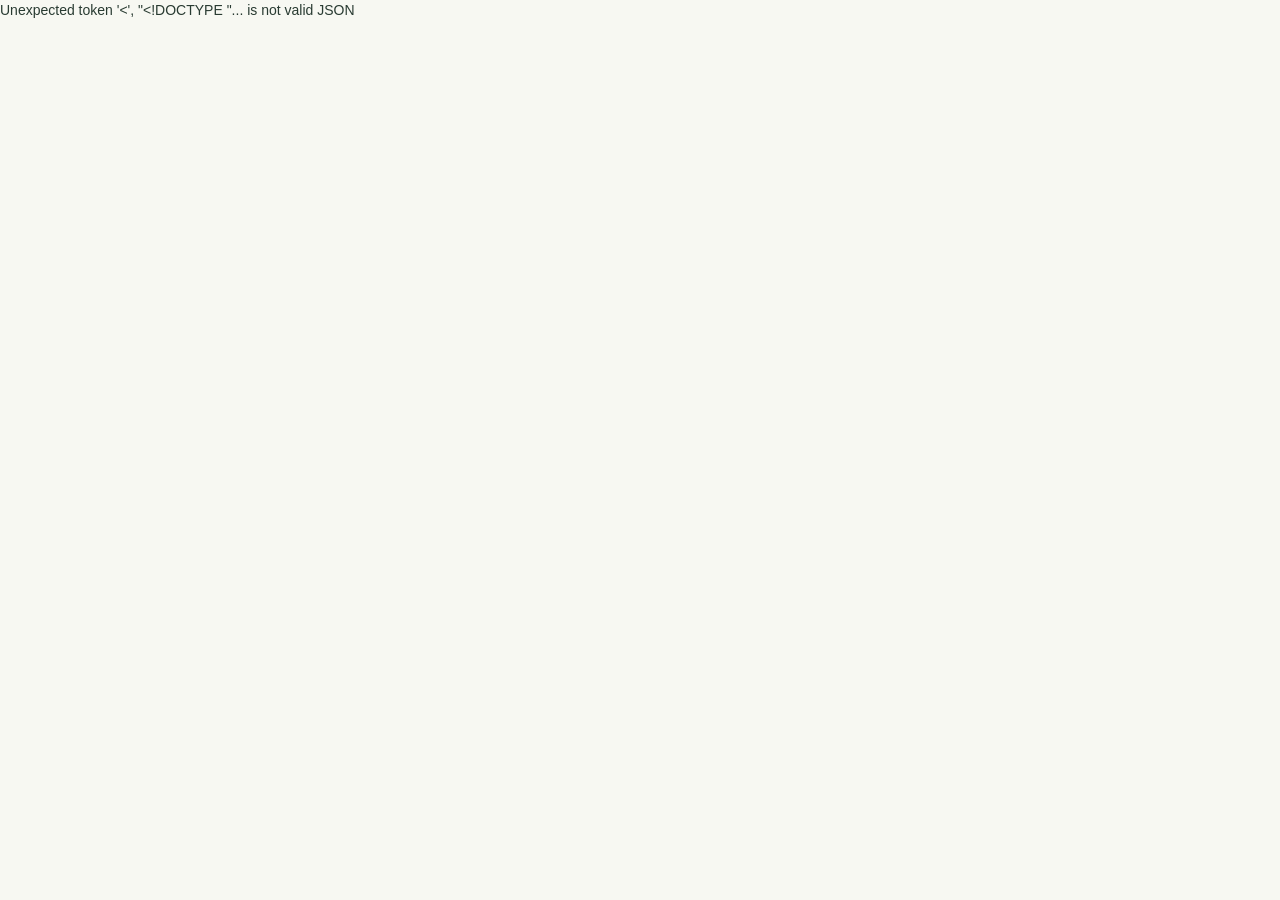
==== static/index.html @ 406df145 "Build Expense Pilot with roles, receipt AI, overnight meals and tested Docker publishing" ====
<!doctype html><html lang="en-AU"><head><meta charset="utf-8"><meta name="viewport" content="width=device-width,initial-scale=1"><meta name="theme-color" content="#303e33"><title>Expense Pilot · Expenses, organised</title><link rel="stylesheet" href="/static/style.css"><script src="/static/app.js" defer></script></head><body><div id="root"></div><dialog id="modal"></dialog><div id="toast" role="status" aria-live="polite"></div></body></html>
---- static/style.css ----
:root{--ink:#293b32;--muted:#758078;--green:#315943;--lime:#d9e8aa;--cream:#f7f8f2;--line:#e3e7df;--white:#fff;--orange:#a8743a}*{box-sizing:border-box}body{margin:0;background:var(--cream);color:var(--ink);font:14px/1.55 -apple-system,BlinkMacSystemFont,"Segoe UI",sans-serif}button,input,select,textarea{font:inherit}button,a,input,select{ -webkit-tap-highlight-color:transparent}button{cursor:pointer;border:0;border-radius:9px;background:var(--green);color:white;padding:11px 17px;font-weight:600}button:hover{filter:brightness(.95)}button:disabled{opacity:.5;cursor:wait}button.secondary{background:white;border:1px solid var(--line);color:var(--ink)}button.ghost{background:transparent;color:var(--muted);padding:7px 10px}button.danger{background:#f9ece7;color:#9c4c38}a{color:var(--green)}h1,h2,h3,p{margin:0}h1{font-size:32px;letter-spacing:-1px;font-weight:650}h2{font-size:19px;letter-spacing:-.4px}h3{font-size:15px}small,.muted{color:var(--muted)}.shell{display:grid;grid-template-columns:235px 1fr;min-height:100vh}.sidebar{background:#fff;border-right:1px solid var(--line);padding:30px 20px;display:flex;flex-direction:column;position:sticky;top:0;height:100vh}.brand{font-weight:750;font-size:20px;letter-spacing:-.8px;display:flex;align-items:center;gap:10px}.brandmark{background:var(--lime);width:34px;height:34px;border-radius:12px;display:grid;place-items:center;font-size:25px;letter-spacing:0;padding-right:0}.brand small{display:block;font-size:10px;letter-spacing:2px;text-transform:uppercase}.workspace{padding:16px 12px;background:var(--cream);border:1px solid var(--line);border-radius:10px;margin:32px 0 24px}.workspace small{display:block;font-size:11px}nav{display:grid;gap:5px}nav button{background:transparent;color:#6b766e;text-align:left;display:flex;gap:13px;align-items:center;font-weight:500;padding:12px}nav button.active{background:#eaf0e2;color:var(--green);font-weight:650}.nav-icon{font-size:18px;width:22px;text-align:center}.sidebar-bottom{margin-top:auto;padding-top:28px}.profile{display:flex;align-items:center;gap:10px;padding-top:18px;border-top:1px solid var(--line)}.avatar{width:34px;height:34px;background:#e5ebe0;border-radius:50%;display:grid;place-items:center;font-weight:600}.profile small{font-size:11px;display:block}.main{padding:30px 46px 48px;min-width:0;max-width:1600px;width:100%;margin:auto}.topline{display:flex;justify-content:space-between;align-items:center;color:var(--muted);font-size:12px;padding-bottom:30px}.pill{border-radius:6px;background:#eef2e8;color:#5d735e;padding:4px 8px;font-size:11px;white-space:nowrap}.pill.work{background:#e8eef9;color:#597099}.pill.business{background:#e6efe5;color:#4d7455}.pill.personal{background:#f0eee9;color:#8c8577}.pill.review{background:#faf0d9;color:#a1803f}.heading{display:flex;justify-content:space-between;align-items:center;gap:18px;margin-bottom:27px}.heading p{color:var(--muted);margin-top:5px}.actions{display:flex;gap:8px;align-items:center}.cards{display:grid;grid-template-columns:repeat(4,1fr);gap:17px;margin:24px 0}.card{background:white;border:1px solid var(--line);border-radius:13px;padding:23px}.card .label{color:#718072;font-size:12px;font-weight:600}.metric{font-size:29px;font-weight:620;letter-spacing:-.8px;margin:13px 0 9px}.card.feature{background:#eaf0db;border-color:#dfe7cc}.card small{font-size:11px}.section-grid{display:grid;grid-template-columns:1.6fr 1fr;gap:20px;margin:24px 0}.section-title{display:flex;align-items:center;justify-content:space-between;gap:12px;margin-bottom:24px}.barrow{display:grid;grid-template-columns:108px 1fr 80px;align-items:center;gap:12px;margin:21px 0;font-size:12px}.track{background:#f2f4ee;height:10px;border-radius:5px;overflow:hidden}.bar{height:10px;border-radius:5px;background:#aac294}.bar.alt{background:#abc0d7}.right{text-align:right}.review-box{background:#f5f6ef;border-radius:9px;padding:17px;margin:15px 0;display:flex;align-items:center;gap:14px}.bubble{background:#e4ebd2;border-radius:10px;width:42px;height:42px;display:grid;place-items:center;font-size:20px}.panel{border:1px solid var(--line);background:white;border-radius:13px;overflow:hidden}.panel-header{padding:21px 23px;display:flex;justify-content:space-between;gap:12px;align-items:center}.toolbar{display:flex;gap:10px;align-items:center;flex-wrap:wrap;margin:20px 0}.toolbar input{flex:1;min-width:200px}.toolbar select{width:auto}.table-wrap{overflow:auto}table{border-collapse:collapse;width:100%;text-align:left;white-space:nowrap}th{font-size:10px;text-transform:uppercase;letter-spacing:.8px;color:#889187;background:#fafbf7;font-weight:600}td,th{padding:15px 20px;border-bottom:1px solid #eff1ea}tr:last-child td{border-bottom:0}td{font-size:12px}td strong{font-size:13px}.merchant{display:flex;align-items:center;gap:11px}.merchant-icon{width:32px;height:32px;background:#f1f3ec;border-radius:9px;display:grid;place-items:center;color:#7b8874;font-size:14px}.empty{padding:48px 25px;text-align:center;color:var(--muted)}.empty h2{color:var(--ink);margin:12px 0 7px}.empty button{margin-top:19px}.footnote{color:#899184;font-size:11px;margin-top:18px}.grid2{display:grid;grid-template-columns:1fr 1fr;gap:16px}.grid3{display:grid;grid-template-columns:repeat(3,1fr);gap:16px}.span2{grid-column:1/-1}.field{display:flex;flex-direction:column;gap:6px;margin-bottom:15px}.field label{font-size:12px;font-weight:600}.field small{font-size:11px}input,select,textarea{width:100%;border:1px solid #dce2d7;background:#fff;color:var(--ink);padding:10px 12px;border-radius:8px;outline:none}input:focus,select:focus,textarea:focus{border-color:#8aa47b;box-shadow:0 0 0 3px #e7eedf}input[type=checkbox]{width:16px;height:16px;accent-color:var(--green)}.check{display:flex;gap:9px;align-items:center;margin:13px 0;font-size:12px}textarea{resize:vertical;min-height:80px}dialog{border:1px solid var(--line);border-radius:16px;padding:28px;width:min(720px,94vw);max-height:90vh;color:var(--ink)}dialog::backdrop{background:#16251b80;backdrop-filter:blur(3px)}.modal-title{display:flex;justify-content:space-between;align-items:center;margin-bottom:22px}.modal-footer{display:flex;justify-content:flex-end;gap:9px;margin-top:23px}.notice{padding:13px 16px;background:#f4f5ed;border:1px solid #e5e8da;border-radius:9px;font-size:12px;color:#68755d;margin-bottom:20px}.error{padding:12px;background:#faede7;border-radius:8px;color:#a0442e;margin:12px 0;font-size:12px}.drop{padding:20px;border:1px dashed #b9c8a9;border-radius:10px;background:#fafbf7;margin-bottom:18px}.drop p{margin:5px 0 12px;color:var(--muted);font-size:12px}.receipt-actions{display:flex;align-items:center;gap:12px;margin-top:12px}.trip{padding:22px}.trip .dates{color:var(--muted);margin:8px 0 15px;font-size:12px}.trip .trip-total{border-top:1px solid var(--line);padding-top:15px;margin-top:16px;display:flex;justify-content:space-between}.login{min-height:100vh;display:grid;grid-template-columns:1fr 1fr}.login-aside{background:#e8efda;padding:10vw 7vw;display:flex;flex-direction:column;justify-content:center}.login-aside h1{font-size:50px;line-height:1.12;margin:55px 0 24px;letter-spacing:-2px}.login-aside p{font-size:16px;max-width:400px;color:#758269}.login-main{display:flex;align-items:center;justify-content:center;padding:35px}.login-form{width:min(370px,100%)}.login-form h2{font-size:26px;margin-bottom:8px}.login-form>p{color:var(--muted);margin-bottom:28px}.login-form button{width:100%}.login-tag{margin-top:30px;font-size:11px;color:#99a18c}.bank-badge{width:40px;height:40px;background:#eef2e8;border-radius:9px;display:grid;place-items:center;font-weight:700;margin-bottom:18px}.bank-badge.CommBank{background:#fff0af}.bank-badge.Macquarie{background:#ede9e4}.bank-badge.American{background:#deedf7}#toast{position:fixed;bottom:25px;left:50%;transform:translateX(-50%);background:var(--ink);color:white;padding:12px 22px;border-radius:10px;box-shadow:0 8px 30px #17291f22;display:none;z-index:999;max-width:90vw}.hidden{display:none!important}.badge-dot{width:6px;height:6px;background:#7f9f61;display:inline-block;border-radius:50%;margin-right:6px}.wide{width:100%}.subtle-line{border:0;border-top:1px solid var(--line);margin:22px 0}.report-preview{max-width:700px}.amount-negative{color:#a66f4d}.status-line{padding:12px 0;color:var(--muted);font-size:12px}@media(max-width:1150px){.main{padding:28px}.shell{grid-template-columns:200px 1fr}.cards{grid-template-columns:1fr 1fr}.grid3{grid-template-columns:1fr 1fr}}@media(max-width:760px){.shell{display:block}.sidebar{height:auto;position:static;padding:17px}.workspace,.sidebar-bottom,.brand small{display:none}.sidebar nav{display:flex;overflow:auto;margin-top:15px;gap:4px}.sidebar nav button{white-space:nowrap;padding:9px;font-size:12px}.nav-icon{display:none}.main{padding:22px 17px}.topline{padding-bottom:20px}.heading{align-items:flex-start;flex-direction:column}.heading h1{font-size:28px}.cards{gap:10px}.card{padding:18px}.metric{font-size:26px}.section-grid,.grid2,.grid3{grid-template-columns:1fr}.login{display:block}.login-aside{padding:25px}.login-aside h1,.login-aside p,.login-tag{display:none}.login-main{padding-top:50px}.span2{grid-column:auto}.barrow{grid-template-columns:90px 1fr 72px}dialog{padding:20px}}
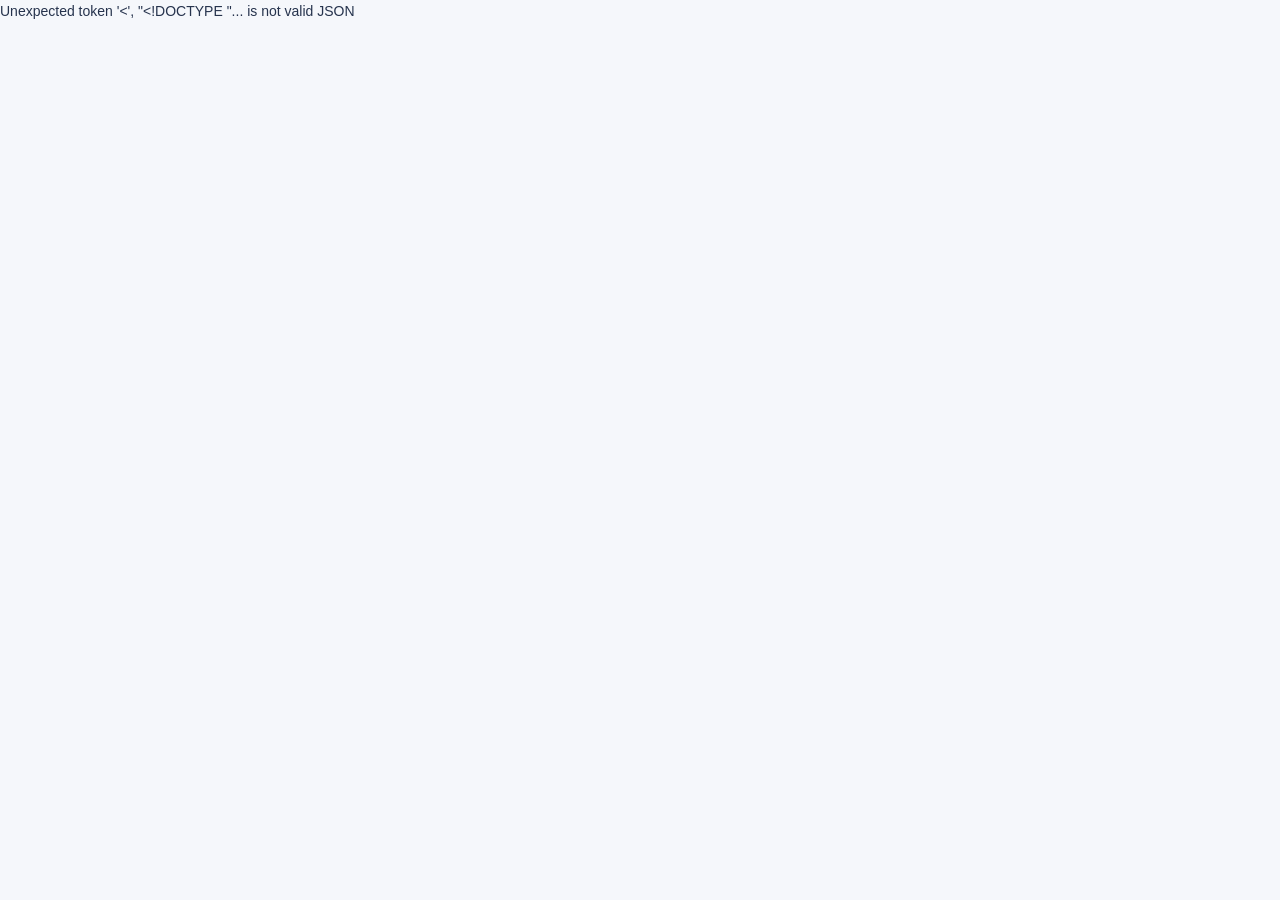
==== commit df6a2d51: "Add receipt inbox, AI review workflow, app branding and clean invoice PDFs (v0.3.0)" ====
--- a/static/index.html
+++ b/static/index.html
@@ -1 +1 @@
-<!doctype html><html lang="en-AU"><head><meta charset="utf-8"><meta name="viewport" content="width=device-width,initial-scale=1"><meta name="theme-color" content="#303e33"><title>Expense Pilot · Expenses, organised</title><link rel="stylesheet" href="/static/style.css"><script src="/static/app.js" defer></script></head><body><div id="root"></div><dialog id="modal"></dialog><div id="toast" role="status" aria-live="polite"></div></body></html>
+<!doctype html><html lang="en-AU"><head><meta charset="utf-8"><meta name="viewport" content="width=device-width,initial-scale=1"><meta name="theme-color" content="#2563eb"><title>Expense Pilot · Expenses, organised</title><link rel="icon" type="image/png" href="/static/expense-pilot-logo.png"><link rel="apple-touch-icon" href="/static/expense-pilot-logo.png"><link rel="stylesheet" href="/static/style.css"><script src="/static/app.js" defer></script><script src="/static/billing.js" defer></script><script src="/static/receipts.js" defer></script></head><body><div id="root"></div><dialog id="modal"></dialog><div id="toast" role="status" aria-live="polite"></div></body></html>
--- a/static/style.css
+++ b/static/style.css
@@ -1 +1,12 @@
 :root{--ink:#293b32;--muted:#758078;--green:#315943;--lime:#d9e8aa;--cream:#f7f8f2;--line:#e3e7df;--white:#fff;--orange:#a8743a}*{box-sizing:border-box}body{margin:0;background:var(--cream);color:var(--ink);font:14px/1.55 -apple-system,BlinkMacSystemFont,"Segoe UI",sans-serif}button,input,select,textarea{font:inherit}button,a,input,select{ -webkit-tap-highlight-color:transparent}button{cursor:pointer;border:0;border-radius:9px;background:var(--green);color:white;padding:11px 17px;font-weight:600}button:hover{filter:brightness(.95)}button:disabled{opacity:.5;cursor:wait}button.secondary{background:white;border:1px solid var(--line);color:var(--ink)}button.ghost{background:transparent;color:var(--muted);padding:7px 10px}button.danger{background:#f9ece7;color:#9c4c38}a{color:var(--green)}h1,h2,h3,p{margin:0}h1{font-size:32px;letter-spacing:-1px;font-weight:650}h2{font-size:19px;letter-spacing:-.4px}h3{font-size:15px}small,.muted{color:var(--muted)}.shell{display:grid;grid-template-columns:235px 1fr;min-height:100vh}.sidebar{background:#fff;border-right:1px solid var(--line);padding:30px 20px;display:flex;flex-direction:column;position:sticky;top:0;height:100vh}.brand{font-weight:750;font-size:20px;letter-spacing:-.8px;display:flex;align-items:center;gap:10px}.brandmark{background:var(--lime);width:34px;height:34px;border-radius:12px;display:grid;place-items:center;font-size:25px;letter-spacing:0;padding-right:0}.brand small{display:block;font-size:10px;letter-spacing:2px;text-transform:uppercase}.workspace{padding:16px 12px;background:var(--cream);border:1px solid var(--line);border-radius:10px;margin:32px 0 24px}.workspace small{display:block;font-size:11px}nav{display:grid;gap:5px}nav button{background:transparent;color:#6b766e;text-align:left;display:flex;gap:13px;align-items:center;font-weight:500;padding:12px}nav button.active{background:#eaf0e2;color:var(--green);font-weight:650}.nav-icon{font-size:18px;width:22px;text-align:center}.sidebar-bottom{margin-top:auto;padding-top:28px}.profile{display:flex;align-items:center;gap:10px;padding-top:18px;border-top:1px solid var(--line)}.avatar{width:34px;height:34px;background:#e5ebe0;border-radius:50%;display:grid;place-items:center;font-weight:600}.profile small{font-size:11px;display:block}.main{padding:30px 46px 48px;min-width:0;max-width:1600px;width:100%;margin:auto}.topline{display:flex;justify-content:space-between;align-items:center;color:var(--muted);font-size:12px;padding-bottom:30px}.pill{border-radius:6px;background:#eef2e8;color:#5d735e;padding:4px 8px;font-size:11px;white-space:nowrap}.pill.work{background:#e8eef9;color:#597099}.pill.business{background:#e6efe5;color:#4d7455}.pill.personal{background:#f0eee9;color:#8c8577}.pill.review{background:#faf0d9;color:#a1803f}.heading{display:flex;justify-content:space-between;align-items:center;gap:18px;margin-bottom:27px}.heading p{color:var(--muted);margin-top:5px}.actions{display:flex;gap:8px;align-items:center}.cards{display:grid;grid-template-columns:repeat(4,1fr);gap:17px;margin:24px 0}.card{background:white;border:1px solid var(--line);border-radius:13px;padding:23px}.card .label{color:#718072;font-size:12px;font-weight:600}.metric{font-size:29px;font-weight:620;letter-spacing:-.8px;margin:13px 0 9px}.card.feature{background:#eaf0db;border-color:#dfe7cc}.card small{font-size:11px}.section-grid{display:grid;grid-template-columns:1.6fr 1fr;gap:20px;margin:24px 0}.section-title{display:flex;align-items:center;justify-content:space-between;gap:12px;margin-bottom:24px}.barrow{display:grid;grid-template-columns:108px 1fr 80px;align-items:center;gap:12px;margin:21px 0;font-size:12px}.track{background:#f2f4ee;height:10px;border-radius:5px;overflow:hidden}.bar{height:10px;border-radius:5px;background:#aac294}.bar.alt{background:#abc0d7}.right{text-align:right}.review-box{background:#f5f6ef;border-radius:9px;padding:17px;margin:15px 0;display:flex;align-items:center;gap:14px}.bubble{background:#e4ebd2;border-radius:10px;width:42px;height:42px;display:grid;place-items:center;font-size:20px}.panel{border:1px solid var(--line);background:white;border-radius:13px;overflow:hidden}.panel-header{padding:21px 23px;display:flex;justify-content:space-between;gap:12px;align-items:center}.toolbar{display:flex;gap:10px;align-items:center;flex-wrap:wrap;margin:20px 0}.toolbar input{flex:1;min-width:200px}.toolbar select{width:auto}.table-wrap{overflow:auto}table{border-collapse:collapse;width:100%;text-align:left;white-space:nowrap}th{font-size:10px;text-transform:uppercase;letter-spacing:.8px;color:#889187;background:#fafbf7;font-weight:600}td,th{padding:15px 20px;border-bottom:1px solid #eff1ea}tr:last-child td{border-bottom:0}td{font-size:12px}td strong{font-size:13px}.merchant{display:flex;align-items:center;gap:11px}.merchant-icon{width:32px;height:32px;background:#f1f3ec;border-radius:9px;display:grid;place-items:center;color:#7b8874;font-size:14px}.empty{padding:48px 25px;text-align:center;color:var(--muted)}.empty h2{color:var(--ink);margin:12px 0 7px}.empty button{margin-top:19px}.footnote{color:#899184;font-size:11px;margin-top:18px}.grid2{display:grid;grid-template-columns:1fr 1fr;gap:16px}.grid3{display:grid;grid-template-columns:repeat(3,1fr);gap:16px}.span2{grid-column:1/-1}.field{display:flex;flex-direction:column;gap:6px;margin-bottom:15px}.field label{font-size:12px;font-weight:600}.field small{font-size:11px}input,select,textarea{width:100%;border:1px solid #dce2d7;background:#fff;color:var(--ink);padding:10px 12px;border-radius:8px;outline:none}input:focus,select:focus,textarea:focus{border-color:#8aa47b;box-shadow:0 0 0 3px #e7eedf}input[type=checkbox]{width:16px;height:16px;accent-color:var(--green)}.check{display:flex;gap:9px;align-items:center;margin:13px 0;font-size:12px}textarea{resize:vertical;min-height:80px}dialog{border:1px solid var(--line);border-radius:16px;padding:28px;width:min(720px,94vw);max-height:90vh;color:var(--ink)}dialog::backdrop{background:#16251b80;backdrop-filter:blur(3px)}.modal-title{display:flex;justify-content:space-between;align-items:center;margin-bottom:22px}.modal-footer{display:flex;justify-content:flex-end;gap:9px;margin-top:23px}.notice{padding:13px 16px;background:#f4f5ed;border:1px solid #e5e8da;border-radius:9px;font-size:12px;color:#68755d;margin-bottom:20px}.error{padding:12px;background:#faede7;border-radius:8px;color:#a0442e;margin:12px 0;font-size:12px}.drop{padding:20px;border:1px dashed #b9c8a9;border-radius:10px;background:#fafbf7;margin-bottom:18px}.drop p{margin:5px 0 12px;color:var(--muted);font-size:12px}.receipt-actions{display:flex;align-items:center;gap:12px;margin-top:12px}.trip{padding:22px}.trip .dates{color:var(--muted);margin:8px 0 15px;font-size:12px}.trip .trip-total{border-top:1px solid var(--line);padding-top:15px;margin-top:16px;display:flex;justify-content:space-between}.login{min-height:100vh;display:grid;grid-template-columns:1fr 1fr}.login-aside{background:#e8efda;padding:10vw 7vw;display:flex;flex-direction:column;justify-content:center}.login-aside h1{font-size:50px;line-height:1.12;margin:55px 0 24px;letter-spacing:-2px}.login-aside p{font-size:16px;max-width:400px;color:#758269}.login-main{display:flex;align-items:center;justify-content:center;padding:35px}.login-form{width:min(370px,100%)}.login-form h2{font-size:26px;margin-bottom:8px}.login-form>p{color:var(--muted);margin-bottom:28px}.login-form button{width:100%}.login-tag{margin-top:30px;font-size:11px;color:#99a18c}.bank-badge{width:40px;height:40px;background:#eef2e8;border-radius:9px;display:grid;place-items:center;font-weight:700;margin-bottom:18px}.bank-badge.CommBank{background:#fff0af}.bank-badge.Macquarie{background:#ede9e4}.bank-badge.American{background:#deedf7}#toast{position:fixed;bottom:25px;left:50%;transform:translateX(-50%);background:var(--ink);color:white;padding:12px 22px;border-radius:10px;box-shadow:0 8px 30px #17291f22;display:none;z-index:999;max-width:90vw}.hidden{display:none!important}.badge-dot{width:6px;height:6px;background:#7f9f61;display:inline-block;border-radius:50%;margin-right:6px}.wide{width:100%}.subtle-line{border:0;border-top:1px solid var(--line);margin:22px 0}.report-preview{max-width:700px}.amount-negative{color:#a66f4d}.status-line{padding:12px 0;color:var(--muted);font-size:12px}@media(max-width:1150px){.main{padding:28px}.shell{grid-template-columns:200px 1fr}.cards{grid-template-columns:1fr 1fr}.grid3{grid-template-columns:1fr 1fr}}@media(max-width:760px){.shell{display:block}.sidebar{height:auto;position:static;padding:17px}.workspace,.sidebar-bottom,.brand small{display:none}.sidebar nav{display:flex;overflow:auto;margin-top:15px;gap:4px}.sidebar nav button{white-space:nowrap;padding:9px;font-size:12px}.nav-icon{display:none}.main{padding:22px 17px}.topline{padding-bottom:20px}.heading{align-items:flex-start;flex-direction:column}.heading h1{font-size:28px}.cards{gap:10px}.card{padding:18px}.metric{font-size:26px}.section-grid,.grid2,.grid3{grid-template-columns:1fr}.login{display:block}.login-aside{padding:25px}.login-aside h1,.login-aside p,.login-tag{display:none}.login-main{padding-top:50px}.span2{grid-column:auto}.barrow{grid-template-columns:90px 1fr 72px}dialog{padding:20px}}
+/* Billing workspace */
+.sidebar{overflow-y:auto}.sidebar nav{flex:1}.sidebar-bottom{margin-top:20px}.sidebar nav button{padding:10px 14px}.button-link{display:inline-flex;align-items:center;justify-content:center;border-radius:9px;padding:11px 16px;text-decoration:none;font-weight:650;font-size:14px;border:1px solid #d9e1d3}.billing-dialog{max-width:1000px;width:calc(100vw - 40px)}.document-heading{display:flex;justify-content:space-between;gap:24px;align-items:flex-start}.document-heading h2{margin:16px 0 5px}.document-actions{flex-wrap:wrap;margin:22px 0;gap:10px}.document-meta{background:#f5f7f1;padding:10px 18px;border-radius:12px;margin-bottom:20px}.preserve-lines{white-space:pre-wrap;overflow-wrap:anywhere}.invoice-line{display:grid;grid-template-columns:minmax(190px,3fr) minmax(65px,.8fr) minmax(80px,1fr) minmax(65px,.8fr) minmax(90px,1fr) 34px;gap:10px;padding:14px 0;border-bottom:1px solid #e4e8df;align-items:start}.invoice-line textarea{min-height:76px}.invoice-line .field{margin-bottom:0}.invoice-line label{font-size:12px}.invoice-line .remove-line{margin-top:23px;padding:8px}.line-heading{display:flex;justify-content:space-between;gap:20px;align-items:center;margin-top:15px}.line-heading .field{min-width:200px}.line-summary{text-align:right;background:#eef4e4;padding:14px;border-radius:8px;font-weight:650}.billing-settings{margin-bottom:24px}.settings-options{display:flex;flex-wrap:wrap;gap:12px}.business-logo{display:block;max-width:200px;max-height:90px;margin:10px 0 20px}.sharing-control{border-top:1px solid #e4e8df;border-bottom:1px solid #e4e8df;padding:18px 0;margin:24px 0}.email-history{padding:13px 0;border-bottom:1px solid #e4e8df;overflow-wrap:anywhere}.email-history p{font-size:13px}.billing-draft{background:#edf0e9;color:#536452}.billing-paid,.billing-accepted{background:#dceccf;color:#325031}.billing-overdue,.billing-declined{background:#ffe3d8;color:#8c442e}.billing-unpaid,.billing-issued,.billing-part_paid{background:#f9edc7;color:#705a18}.billing-void{background:#e9e9e9;color:#666}.income-metrics{margin:24px 0}.document-heading .metric{font-size:32px}.invoice-line input,.invoice-line select{min-width:0;width:100%}.billing-dialog p,.billing-dialog td{overflow-wrap:anywhere}
+@media(max-width:760px){.invoice-line{grid-template-columns:repeat(2,minmax(0,1fr));gap:10px;background:#f7f9f4;padding:15px;border-radius:10px;margin-bottom:14px}.invoice-line .line-description{grid-column:1/-1}.invoice-line .remove-line{margin-top:0;justify-self:end}.document-heading{flex-direction:column}.document-heading .right{text-align:left}.line-heading{display:block}.document-actions>*{flex-grow:1}.billing-dialog{width:calc(100vw - 20px);padding:18px}.settings-options{flex-direction:column}.sidebar nav{display:flex;flex-wrap:wrap}.sidebar nav button{padding:9px 11px}}
+/* Expense Pilot 0.3 — a lighter blue accounting workspace. */
+:root{--ink:#26334d;--muted:#748097;--green:#2563eb;--lime:#e7f0ff;--cream:#f5f7fb;--line:#e5eaf2;--orange:#b97435}
+body{font-family:Inter,-apple-system,BlinkMacSystemFont,"Segoe UI",sans-serif;font-size:14px;line-height:1.6}
+h1{font-size:30px;font-weight:650;letter-spacing:-.9px}h2{font-size:18px;font-weight:650}h3{font-weight:650}button{border-radius:7px;padding:10px 16px;transition:background .15s,box-shadow .15s}button:not(.ghost):focus-visible,a:focus-visible{outline:3px solid #99c1ff;outline-offset:3px}button.secondary{color:#42516b;border-color:#dce3ef}button:hover{filter:none;background:#1b51c7}button.secondary:hover,button.ghost:hover{background:#edf3ff;color:#2563eb}button.danger:hover{background:#f7ddd7}.shell{grid-template-columns:232px minmax(0,1fr)}.sidebar{padding:25px 16px;background:#fff;border-right:1px solid #e5eaf2}.brand{font-size:20px;letter-spacing:-.8px;color:#26334d;gap:9px;white-space:nowrap}.brandmark{width:39px;height:39px;object-fit:contain;background:transparent;border-radius:0;padding:0;flex-shrink:0}.brand small{font-size:8px;letter-spacing:1.6px;font-weight:500;color:#8995a9;margin-top:2px}.workspace{background:#f6f8fc;border:0;border-radius:8px;margin:26px 0 22px;padding:13px 12px;font-size:12px}.workspace small{margin-top:3px;color:#8b95a7}.sidebar nav{gap:4px}.sidebar nav button{color:#738098;padding:10px 12px;font-size:13px;font-weight:500;border-radius:7px}.sidebar nav button:hover{background:#f3f7ff;color:#2563eb}.sidebar nav button.active{color:#2563eb;background:#edf3ff;font-weight:650}.nav-icon{font-size:18px;font-weight:400;color:inherit}.sidebar-bottom .notice{background:#f6f9ff;color:#667994;border:0;font-size:11px}.profile{font-size:12px}.avatar{background:#e9f0ff;color:#2860c6}.main{padding:29px 38px 44px;margin:0 auto}.topline{padding-bottom:32px;color:#9aa3b4}.heading{margin-bottom:28px}.heading p{font-size:13px;margin-top:7px}.cards{gap:18px;margin:26px 0}.card,.panel{border:1px solid #e8ecf3;border-radius:10px;box-shadow:0 3px 12px #28457603}.card{padding:24px}.card.feature{background:#fff;border-color:#e8ecf3;position:relative;overflow:hidden}.card.feature:before{content:'';height:3px;background:#3f79f2;position:absolute;top:0;left:0;right:0}.card .label{color:#7f899c;font-weight:500;font-size:12px}.metric{font-size:30px;color:#2b3b59;font-weight:600;margin:15px 0 9px}.card.feature .metric{color:#2766dc}.card small{color:#8c96a8}.panel-header{padding:22px 24px;border-bottom:1px solid #edf0f6}.section-title{margin-bottom:18px}.section-grid{gap:20px}.track{background:#f0f4fb;height:9px}.bar{background:#5a91f6;height:9px}.bar.alt{background:#55c2b2}.review-box{background:#f6f9fe;border-radius:8px}.bubble{background:#eaf2ff;color:#5181d9}.pill{border-radius:5px;background:#edf2fa;color:#6c7b94}.pill.work{color:#446ec0;background:#eaf1fe}.pill.business{color:#258d7a;background:#e8f7f1}.pill.review{color:#b17a29;background:#fff4df}.badge-dot{background:#43b597}.notice{background:#f3f7fe;border-color:#e5edfc;color:#627393}.merchant-icon{background:#f0f4fb;color:#7291bc}.merchant strong{font-weight:600}td,th{padding:17px 22px;border-color:#eef1f6}th{background:#fafbfd;color:#909bb0;font-size:10px;font-weight:600}td{font-size:12px}tr:hover td{background:#fbfcff}.footnote{color:#8c96a8}input,select,textarea{border-color:#dfe5ee;border-radius:6px}input:focus,select:focus,textarea:focus{border-color:#85aef9;box-shadow:0 0 0 3px #edf3ff}dialog{border-color:#e6ebf3;border-radius:12px;padding:28px;box-shadow:0 22px 90px #102e512e}dialog::backdrop{background:#192b4b70;backdrop-filter:blur(2px)}.drop{background:#f8faff;border:1px dashed #b2c8ed}.login-aside{background:#edf3ff}.login-aside h1{color:#253f70}.login-aside p{color:#7487a9}.login-tag{color:#8a9dbb}.document-meta{background:#f6f8fc}.line-summary{background:#edf4ff;color:#285ab0}.invoice-line{border-color:#e5eaf2}.button-link{border-color:#dfe7f4}.billing-paid,.billing-accepted{background:#e5f5ee;color:#267e65}.billing-overdue{background:#fff0eb;color:#bd6550}.billing-unpaid,.billing-issued,.billing-part_paid{background:#fff5dd;color:#a18135}
+.capture-banner{display:flex;align-items:center;gap:22px;background:#edf4ff;border:1px solid #e0ebfc;border-radius:10px;padding:25px 28px;margin-bottom:28px}.capture-banner p{font-size:13px;color:#7a8da9;max-width:600px;margin-top:5px}.capture-banner button{margin-left:auto;white-space:nowrap}.capture-symbol{display:inline-grid;place-items:center;width:58px;height:58px;border-radius:16px;color:#3e79e9;background:white;font-size:30px;flex-shrink:0}.inbox-tabs{display:flex;gap:25px;border-bottom:1px solid #dee5f0;margin-bottom:22px}.inbox-tabs button{color:#7e8ba2;background:none;border-radius:0;padding:12px 2px;border-bottom:2px solid transparent}.inbox-tabs button.selected{color:#2866db;border-bottom-color:#2866db}.inbox-tabs span{font-size:11px;padding:3px 7px;border-radius:5px;background:#eaf0fa;margin-left:7px}.receipt-grid{display:grid;grid-template-columns:repeat(3,minmax(0,1fr));gap:20px;padding:24px}.receipt-grid:empty{display:none}.receipt-card{border:1px solid #e4eaf4;border-radius:9px;overflow:hidden;background:#fff}.receipt-paper{background:#f3f6fb;height:145px;display:flex;align-items:center;justify-content:center;padding:12px;color:#b2c1d9;font-size:32px;letter-spacing:2px}.receipt-paper img{max-height:100%;max-width:100%;object-fit:contain;box-shadow:0 3px 10px #1e345317}.receipt-card-body{padding:19px}.receipt-card h3{margin:12px 0 5px;overflow-wrap:anywhere}.receipt-card p{font-size:12px;color:#7b879c}.receipt-card small{font-size:10px;display:block;margin:6px 0 18px;overflow-wrap:anywhere}.receipt-card button{font-size:12px}.empty-receipt{font-size:44px;color:#8fabda;margin-bottom:16px}.capture-drop{border:1px dashed #a9c1eb;border-radius:10px;background:#f8faff;padding:28px 20px;text-align:center}.capture-drop h2{margin:15px 0 5px}.capture-drop p{font-size:12px;color:#8a98b0;margin-bottom:22px}.upload-label{display:inline-block;background:#2563eb;color:#fff;border-radius:6px;padding:10px 16px;cursor:pointer;font-weight:600;font-size:12px;margin:4px}.upload-label.secondary{background:white;color:#49678d;border:1px solid #dce5f3}.upload-progress{font-size:12px;padding:10px 0;border-bottom:1px solid #edf0f6;overflow-wrap:anywhere}.receipt-review-layout{display:grid;grid-template-columns:200px 1fr;gap:24px}.receipt-preview img{width:100%;max-height:380px;object-fit:contain;background:#f4f6fa;border-radius:6px;margin-bottom:12px}.receipt-preview .button-link{font-size:12px;width:100%}.receipt-preview .footnote{margin:10px 0 18px;overflow-wrap:anywhere}.pdf-placeholder{padding:55px 20px;text-align:center;background:#f2f5fb;color:#8d9fba;font-size:26px;margin-bottom:12px}.match-box{padding:15px;background:#f1f7ff;border-radius:7px;margin-bottom:17px}.match-box p{font-size:12px;color:#7d8da6;margin:5px 0 10px}.match-box button{display:block;font-size:11px;margin:5px 0}.monthly-chart{height:155px;display:flex;gap:18px;align-items:flex-end;padding:8px 0 0}.month-col{flex:1;text-align:center;min-width:0}.month-col .chart-bar{background:#6495f0;border-radius:5px 5px 0 0;min-height:2px;max-width:40px;margin:auto}.month-col small{display:block;margin-top:9px;font-size:10px}.month-col .month-amount{font-size:9px;color:#8392ab;white-space:nowrap;margin-bottom:4px}.chart-caption{display:flex;align-items:center;gap:8px;color:#8995aa;font-size:11px;margin-top:25px}.chart-caption i{width:8px;height:8px;border-radius:50%;background:#6495f0}
+@media(min-width:1100px){dialog:has(.receipt-review-layout){width:900px}}
+@media(max-width:1150px){.main{padding:26px}.receipt-grid{grid-template-columns:repeat(2,minmax(0,1fr))}.capture-banner{flex-wrap:wrap}.capture-banner button{margin-left:80px}}
+@media(max-width:760px){.shell{display:block}.sidebar{padding:16px}.sidebar nav{display:flex;flex-wrap:nowrap;overflow:auto;gap:5px;padding-bottom:4px}.sidebar nav button{white-space:nowrap;padding:9px 12px;flex-shrink:0;font-size:12px}.sidebar-bottom{display:none}.brandmark{width:34px;height:34px}.main{padding:23px 16px}.topline{padding-bottom:21px}.heading{gap:14px}.heading .actions{flex-wrap:wrap;width:100%}.heading h1{font-size:27px}.heading p{font-size:12px}.cards{gap:10px}.card{padding:18px}.metric{font-size:25px}.capture-banner{padding:20px;gap:14px}.capture-banner>div:nth-child(2){flex:1;min-width:170px}.capture-banner button{margin-left:0;width:100%}.capture-banner h2{font-size:16px}.receipt-grid{grid-template-columns:1fr;padding:16px;gap:16px}.receipt-card{display:grid;grid-template-columns:95px minmax(0,1fr)}.receipt-paper{height:100%;padding:10px}.receipt-card-body{padding:15px}.receipt-review-layout{grid-template-columns:1fr}.receipt-preview img{max-height:180px}.receipt-preview{display:flex;flex-wrap:wrap;gap:10px}.receipt-preview .button-link{width:auto}.receipt-preview .footnote{width:100%;margin:0}.receipt-preview .wide{width:auto}.capture-drop{padding:22px 12px}.invoice-line{background:#f7f9fd}.monthly-chart{gap:9px}.month-col .month-amount{font-size:8px}.document-heading .metric{font-size:28px}.modal-footer{flex-wrap:wrap}.modal-footer button{flex:1}.actions button{font-size:12px}}
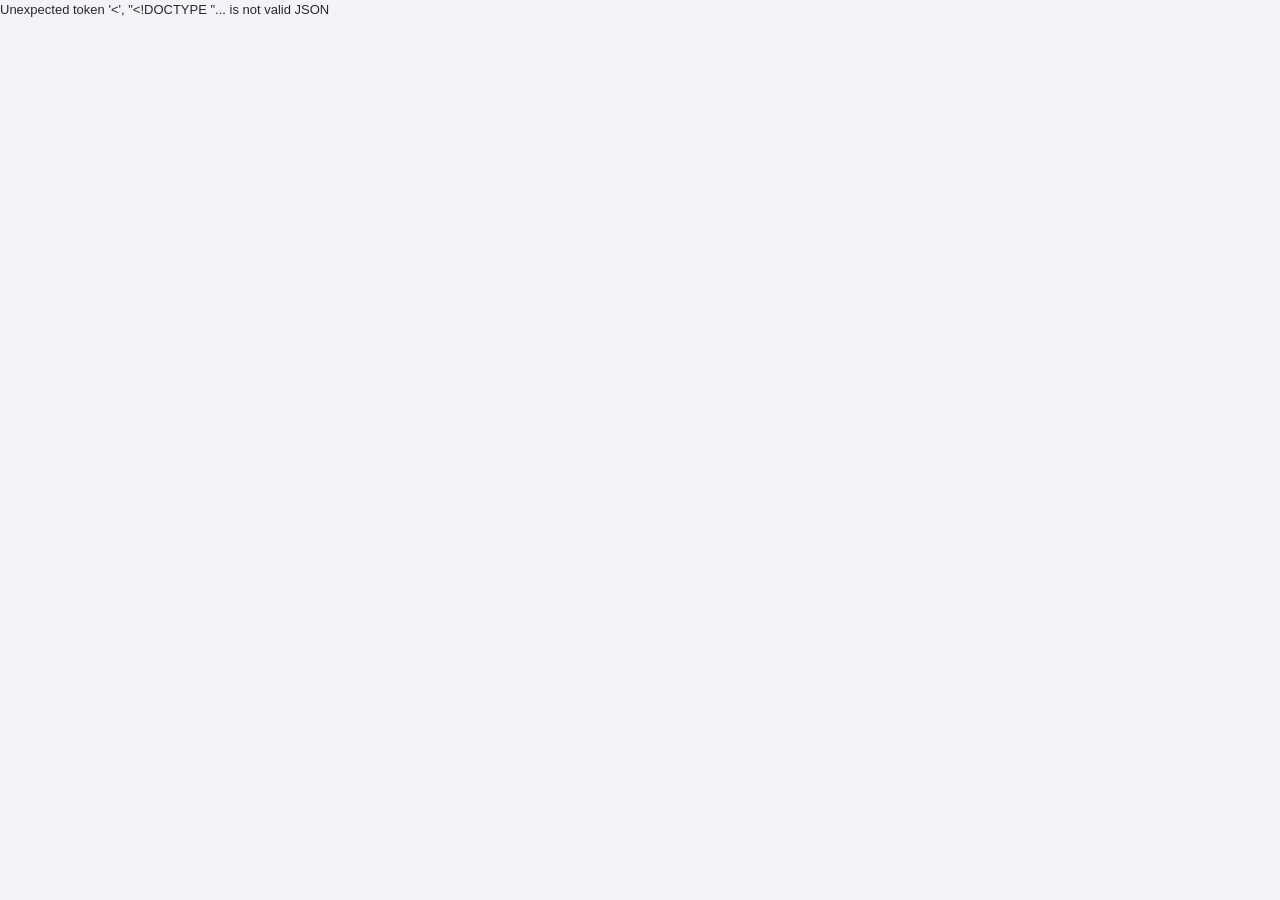
==== commit 51d6dd1e: "Redesign Expense Pilot accounting workspace with themes and comparison charts (0.5.0)" ====
--- a/static/index.html
+++ b/static/index.html
@@ -1 +1 @@
-<!doctype html><html lang="en-AU"><head><meta charset="utf-8"><meta name="viewport" content="width=device-width,initial-scale=1"><meta name="theme-color" content="#2563eb"><title>Expense Pilot · Expenses, organised</title><link rel="icon" type="image/png" href="/static/expense-pilot-logo.png"><link rel="apple-touch-icon" href="/static/expense-pilot-logo.png"><link rel="stylesheet" href="/static/style.css"><script src="/static/app.js" defer></script><script src="/static/billing.js" defer></script><script src="/static/receipts.js" defer></script></head><body><div id="root"></div><dialog id="modal"></dialog><div id="toast" role="status" aria-live="polite"></div></body></html>
+<!doctype html><html lang="en-AU"><head><meta charset="utf-8"><meta name="viewport" content="width=device-width,initial-scale=1"><meta name="theme-color" content="#2563eb"><title>Expense Pilot · Expenses, organised</title><link rel="icon" type="image/png" href="/static/expense-pilot-logo.png"><link rel="apple-touch-icon" href="/static/expense-pilot-logo.png"><script src="/static/theme.js"></script><link rel="stylesheet" href="/static/style.css"><link rel="stylesheet" href="/static/workspace.css"><script src="/static/app.js" defer></script><script src="/static/billing.js" defer></script><script src="/static/receipts.js" defer></script><script src="/static/finance.js" defer></script><script src="/static/workspace.js" defer></script></head><body><div id="root"></div><dialog id="modal"></dialog><div id="toast" role="status" aria-live="polite"></div></body></html>
--- a/static/style.css
+++ b/static/style.css
@@ -10,3 +10,8 @@
 @media(min-width:1100px){dialog:has(.receipt-review-layout){width:900px}}
 @media(max-width:1150px){.main{padding:26px}.receipt-grid{grid-template-columns:repeat(2,minmax(0,1fr))}.capture-banner{flex-wrap:wrap}.capture-banner button{margin-left:80px}}
 @media(max-width:760px){.shell{display:block}.sidebar{padding:16px}.sidebar nav{display:flex;flex-wrap:nowrap;overflow:auto;gap:5px;padding-bottom:4px}.sidebar nav button{white-space:nowrap;padding:9px 12px;flex-shrink:0;font-size:12px}.sidebar-bottom{display:none}.brandmark{width:34px;height:34px}.main{padding:23px 16px}.topline{padding-bottom:21px}.heading{gap:14px}.heading .actions{flex-wrap:wrap;width:100%}.heading h1{font-size:27px}.heading p{font-size:12px}.cards{gap:10px}.card{padding:18px}.metric{font-size:25px}.capture-banner{padding:20px;gap:14px}.capture-banner>div:nth-child(2){flex:1;min-width:170px}.capture-banner button{margin-left:0;width:100%}.capture-banner h2{font-size:16px}.receipt-grid{grid-template-columns:1fr;padding:16px;gap:16px}.receipt-card{display:grid;grid-template-columns:95px minmax(0,1fr)}.receipt-paper{height:100%;padding:10px}.receipt-card-body{padding:15px}.receipt-review-layout{grid-template-columns:1fr}.receipt-preview img{max-height:180px}.receipt-preview{display:flex;flex-wrap:wrap;gap:10px}.receipt-preview .button-link{width:auto}.receipt-preview .footnote{width:100%;margin:0}.receipt-preview .wide{width:auto}.capture-drop{padding:22px 12px}.invoice-line{background:#f7f9fd}.monthly-chart{gap:9px}.month-col .month-amount{font-size:8px}.document-heading .metric{font-size:28px}.modal-footer{flex-wrap:wrap}.modal-footer button{flex:1}.actions button{font-size:12px}}
+
+/* Receipt viewer and financial planning */
+#receipt-viewer{width:min(1000px,calc(100vw - 28px));max-width:1000px;max-height:94vh;padding:22px}.modal-title{display:flex;align-items:center;justify-content:space-between;gap:16px}.modal-title h2{overflow-wrap:anywhere}.preview-toolbar{display:flex;align-items:center;gap:10px;flex-wrap:wrap;margin:18px 0}.preview-toolbar .button-link{margin-left:auto;font-size:12px}#preview-stage{background:#e9eef6;border-radius:8px;overflow:auto;max-height:70vh;padding:16px;text-align:center}#receipt-full-image{display:block;width:auto;max-width:100%;height:auto;margin:auto;box-shadow:0 3px 15px #172d5020}#preview-stage.zoomed #receipt-full-image{max-width:none;width:1600px}.tax-breakdown>p{display:flex;justify-content:space-between;gap:20px;padding:12px 0;border-bottom:1px solid var(--line)}.tax-breakdown{font-size:13px}.tax-breakdown strong{white-space:nowrap}.permission-select{min-width:145px}.tax-assumptions .notice{margin-bottom:20px}@media(max-width:760px){#receipt-viewer{padding:15px}#preview-stage{padding:6px}.preview-toolbar{gap:7px}.preview-toolbar button{padding:8px 10px}.preview-toolbar .button-link{margin-left:0}.tax-breakdown>p{gap:10px}}
+
+.currency-review{background:#f3f7fe;border:1px solid #e0e9f8;border-radius:8px;padding:14px;margin-bottom:20px}.currency-review>p:first-child{font-size:12px;color:#526888}.currency-controls{display:flex;align-items:end;gap:8px;flex-wrap:wrap;margin:12px 0}.currency-controls .field{width:115px;margin:0}.currency-controls input{text-transform:uppercase}.currency-controls button{font-size:11px;padding:10px}.currency-review .footnote{margin:0}.receipt-thumbnail-fallback{font-size:24px}
--- a/static/workspace.css
+++ b/static/workspace.css
@@ -0,0 +1,8 @@
+/* Expense Pilot 0.5: one palette for every workspace surface. */
+:root{--ink:#272732;--muted:#70717e;--green:#6150e9;--lime:#eeebff;--cream:#f6f6f9;--line:#e3e3eb;--white:#fff;--surface:#fff;--soft:#f3f3f7;--sidebar:#f4f4f8;--hover:#f0eefb;--accent:#6150e9;--accent-soft:#eeebff;--positive:#28764d;--positive-bg:#e6f4e7;--warning:#866009;--warning-bg:#fff3d1;--negative:#ad4444;--negative-bg:#fbe9e7;--shadow:#19152e22}
+:root[data-theme=dark]{--ink:#eeeef3;--muted:#a0a0ad;--green:#9686ff;--lime:#30274f;--cream:#18181c;--line:#303036;--white:#202025;--surface:#202025;--soft:#27272e;--sidebar:#111114;--hover:#2c293a;--accent:#a698ff;--accent-soft:#302a4b;--positive:#b3e885;--positive-bg:#2c4021;--warning:#f6d880;--warning-bg:#42371e;--negative:#ffa09b;--negative-bg:#442729;--shadow:#0005}
+body{background:var(--sidebar);color:var(--ink);font-size:13px;line-height:1.5}h1{font-size:29px;letter-spacing:-.7px}h2{font-size:18px}h3{font-size:14px}a{color:var(--accent)}small,.muted,.footnote,.status-line{color:var(--muted)}button{background:#6250e9;color:#fff;border-radius:6px;padding:9px 14px;font-size:12px}button:hover{background:#5140d1}button.secondary,.button-link.secondary{background:transparent;color:var(--ink);border:1px solid var(--line)}button.ghost{background:transparent;color:var(--muted)}button.secondary:hover,button.ghost:hover{background:var(--hover);color:var(--ink)}button.danger{background:var(--negative-bg);color:var(--negative)}button.danger:hover{background:var(--negative-bg);filter:brightness(.95)}button:focus-visible,a:focus-visible{outline:2px solid var(--accent);outline-offset:3px}.shell{grid-template-columns:210px minmax(0,1fr);min-height:100vh}.sidebar{background:var(--sidebar);border:0;padding:20px 12px 12px;gap:0}.brand{color:var(--ink);font-size:18px;padding:0 5px}.brandmark{width:32px;height:32px}.brand small{color:var(--muted);font-size:7px;letter-spacing:1.1px}.workspace{display:flex;align-items:center;gap:9px;background:transparent;margin:20px 0 17px;padding:0 7px;font-size:11px;min-width:0}.workspace strong{display:block;overflow-wrap:anywhere}.workspace small{color:var(--muted);font-size:10px}.avatar{background:var(--accent-soft);color:var(--accent);border-radius:8px;flex-shrink:0}.sidebar nav{display:flex;flex-direction:column;gap:3px}.nav-group{display:grid;gap:2px}.nav-group-label{font-size:9px;letter-spacing:1.3px;text-transform:uppercase;color:var(--muted);padding:12px 11px 5px}.sidebar nav button{color:var(--muted);padding:7px 10px;gap:10px;font-size:12px;border-radius:5px;width:100%}.sidebar nav button:hover{background:var(--hover);color:var(--ink)}.sidebar nav button.active{background:var(--soft);color:var(--ink);font-weight:650;box-shadow:inset 3px 0 var(--accent)}.nav-icon{font-size:17px;width:18px}.sidebar-bottom{padding:16px 5px 0;margin-top:16px}.sidebar-bottom>small{display:block;text-align:center;font-size:10px}.main{background:var(--cream);min-height:calc(100vh - 8px);border:1px solid var(--line);border-radius:9px 0 0 0;max-width:none;margin:8px 0 0;padding:28px clamp(24px,4vw,76px) 50px}.topline{padding-bottom:16px;font-size:10px;color:var(--muted)}.heading{margin-bottom:22px}.heading p{font-size:12px;color:var(--muted);max-width:720px}.theme-control{display:flex;align-items:center;gap:8px;font-size:11px;color:var(--muted)}.theme-control select{width:auto;flex:1;padding:5px 7px;font-size:11px}.mobile-theme{display:none}.appearance-settings{margin-bottom:20px}.appearance-settings .theme-control{max-width:280px;margin-top:14px}.card,.panel{background:var(--surface);border-color:var(--line);box-shadow:none;border-radius:7px}.card{padding:21px}.card.feature{background:var(--surface);border-color:var(--line)}.card.feature:before{background:var(--accent)}.card .label,.card small{color:var(--muted)}.metric{color:var(--ink);font-size:27px}.card.feature .metric{color:var(--accent)}.cards{gap:12px;margin:20px 0}.panel-header{border-color:var(--line);padding:16px 20px}.track,.merchant-icon,.bank-badge,.document-meta,.review-box,.bubble,.pdf-placeholder{background:var(--soft);color:var(--muted)}.bar{background:var(--accent)}.bar.alt{background:#40b99a}.pill{background:var(--soft);color:var(--muted);font-size:10px;border-radius:4px;padding:3px 7px}.pill.work{background:var(--accent-soft);color:var(--accent)}.pill.business,.billing-paid,.billing-accepted{background:var(--positive-bg);color:var(--positive)}.pill.personal,.billing-draft,.billing-void{background:var(--soft);color:var(--muted)}.pill.review,.billing-unpaid,.billing-issued,.billing-part_paid{background:var(--warning-bg);color:var(--warning)}.billing-overdue,.billing-declined,.error{background:var(--negative-bg);color:var(--negative)}.billing-table .billing-paid{border-radius:20px}.toolbar{gap:8px;margin:18px 0}.toolbar .field{margin:0}.toolbar input{min-width:160px}.toolbar select,.toolbar input{font-size:12px;padding:8px 10px}.toolbar .button-link{margin-left:auto;font-size:12px}.table-wrap{max-width:100%}table{font-variant-numeric:tabular-nums}th{background:transparent;color:var(--muted);font-size:11px;text-transform:none;letter-spacing:0;font-weight:500}td,th{padding:10px 14px;border-bottom:1px solid var(--line)}td{font-size:12px}td strong{font-size:12px}tr:hover td{background:var(--hover)}.merchant-icon{width:27px;height:27px;border-radius:50%}.merchant{gap:9px}.merchant small{font-size:10px}.billing-table{background:transparent;border:0}.billing-table th:first-child,.billing-table td:first-child{padding-left:0}.billing-table td:last-child,.billing-table th:last-child{padding-right:0}.billing-description{max-width:230px;overflow:hidden;text-overflow:ellipsis}.client-cell{display:flex;gap:8px;align-items:center}.client-avatar{display:inline-grid;place-items:center;background:var(--accent-soft);color:var(--accent);width:25px;height:25px;border-radius:50%;flex-shrink:0;font-size:10px}.sort-button{color:var(--muted);background:transparent;padding:0;font-size:11px;font-weight:500}.sort-button:hover{background:transparent;color:var(--accent)}.billing-summary{display:flex;gap:22px;flex-wrap:wrap;padding:11px 0 15px;border-bottom:1px solid var(--line);margin-bottom:16px}.billing-summary>div{display:flex;gap:7px;align-items:center;font-size:11px;color:var(--muted)}.billing-summary strong{color:var(--ink);font-size:13px}.billing-tabs{display:flex;gap:4px;flex-wrap:wrap;border-bottom:1px solid var(--line);margin-bottom:15px;padding-bottom:10px}.billing-tabs button{background:transparent;color:var(--muted)}.billing-tabs button.active{background:var(--accent-soft);color:var(--accent)}input,select,textarea{background:var(--surface);border-color:var(--line);color:var(--ink)}input:focus,select:focus,textarea:focus{border-color:var(--accent);box-shadow:0 0 0 3px var(--accent-soft)}input::placeholder,textarea::placeholder{color:var(--muted)}input[type=checkbox]{accent-color:#7461ed}.notice,.drop,.capture-drop,.capture-banner,.currency-review,.match-box{background:var(--accent-soft);border-color:var(--line);color:var(--ink)}.notice p,.capture-banner p,.capture-drop p,.match-box p,.currency-review>p:first-child{color:var(--muted)}.receipt-card,.capture-symbol{background:var(--surface);border-color:var(--line)}.receipt-paper,.receipt-preview img,#preview-stage{background:var(--soft);color:var(--muted)}.receipt-card p{color:var(--muted)}.receipt-grid{padding:18px}.receipt-paper{height:155px}.inbox-tabs{border-color:var(--line)}.inbox-tabs button{color:var(--muted)}.inbox-tabs button.selected{color:var(--accent);border-color:var(--accent)}.inbox-tabs span{background:var(--soft)}.capture-banner{padding:22px}.capture-symbol{color:var(--accent)}.upload-label{background:#6250e9;color:#fff}.upload-label.secondary{background:var(--surface);color:var(--ink);border-color:var(--line)}.upload-progress,.invoice-line,.sharing-control,.email-history{border-color:var(--line)}dialog{background:var(--surface);color:var(--ink);border-color:var(--line);box-shadow:0 20px 90px var(--shadow);border-radius:10px}dialog::backdrop{background:#08091399;backdrop-filter:blur(2px)}.line-summary{background:var(--accent-soft);color:var(--accent)}.button-link{border-color:var(--line);font-size:12px;border-radius:6px}.login-aside{background:var(--accent-soft)}.login-aside h1{color:var(--ink)}.login-aside p,.login-tag{color:var(--muted)}.login-main{background:var(--surface)}#toast{background:var(--ink);color:var(--surface);box-shadow:0 8px 30px var(--shadow)}.dashboard-grid{display:grid;grid-template-columns:repeat(3,minmax(0,1fr))}.dash-cell{padding:24px 22px;min-width:0;border-bottom:1px solid var(--line);border-right:1px solid var(--line)}.dash-cell:nth-child(3n + 1){border-right:0}.dashboard-chart{grid-column:span 2;padding-left:0}.incoming{border-right:0}.dashboard-grid>.dash-cell:nth-child(3),.recent-invoices{padding-left:0}.financial-summary{border-right:0}.recent-invoices{grid-column:span 2}.dashboard-grid>.dash-cell:last-child{border-right:0}.chart-controls{display:flex;align-items:end;gap:8px;flex-wrap:wrap}.chart-controls .field{margin:0}.chart-controls label{font-size:10px;color:var(--muted)}.chart-controls select{padding:5px 7px;font-size:11px}.chart-controls>.muted{padding-bottom:5px}.chart-switch{margin-left:auto;display:flex;border:1px solid var(--line);border-radius:5px}.chart-switch button{font-size:16px;padding:2px 9px}.chart-switch button.selected{background:var(--accent-soft);color:var(--accent)}.chart-legend{display:flex;gap:20px;font-size:11px;margin-top:18px;flex-wrap:wrap;color:var(--muted)}.comparison-chart{width:100%;display:block;margin-top:9px;overflow:visible}.comparison-chart text{fill:var(--muted);font-size:10px}.chart-grid{stroke:var(--line);stroke-width:.6}.series-0{stroke:var(--accent)}.point-0{fill:var(--accent)}.series-1{stroke:#efa72f}.point-1{fill:#efa72f}.chart-data summary{font-size:10px;color:var(--muted);cursor:pointer}.chart-data table{margin-top:10px}.colour-dot{width:8px;height:8px;border-radius:2px;display:inline-block;flex-shrink:0;margin-right:7px}.colour-0{background:#7763f5}.colour-1,.yellow{background:#f2aa35}.colour-2{background:#40b99a}.colour-3{background:#6e9dea}.colour-4,.red{background:#ee8870}.colour-5{background:#ba8ad9}.colour-6{background:#da79ab}.colour-7{background:#98a65e}.grey{background:#8a8a97}.summary-lines{margin-top:12px;font-size:11px}.summary-lines p{display:flex;justify-content:space-between;gap:10px;padding:8px 0;border-bottom:1px solid var(--line)}.summary-lines p:last-child{border:0}.summary-lines strong{white-space:nowrap;font-weight:550}.summary-lines span{color:var(--muted)}.subsection-heading{margin:30px 0 12px}.review-link{display:flex;align-items:center;justify-content:space-between;width:100%;gap:12px;color:var(--ink);background:transparent;padding:11px 0;border-bottom:1px solid var(--line);font-size:11px;font-weight:400;text-align:left}.review-link:hover{background:var(--hover)}.section-hint{font-size:10px;color:var(--muted);margin:6px 0 18px}.breakdown-bar{display:block;width:100%;height:15px;border-radius:4px;overflow:hidden;margin:15px 0}.breakdown-list{max-height:260px;overflow:auto}.breakdown-list>div{display:flex;justify-content:space-between;gap:12px;padding:8px 0;border-bottom:1px solid var(--line);font-size:11px}.breakdown-list span{display:flex;align-items:center;min-width:0;overflow-wrap:anywhere}.breakdown-list strong{white-space:nowrap;font-weight:500}.financial-summary .section-title{align-items:center;gap:8px;margin-bottom:0}.financial-summary .field{margin:0}.financial-summary label{position:absolute;clip-path:inset(50%);height:1px;width:1px;overflow:hidden}.financial-summary select{font-size:10px;padding:4px;width:auto}.financial-summary h2{font-size:16px}.financial-summary .ghost{font-size:11px;padding-left:0}.compact-empty{padding:35px 0;font-size:12px}.text-button{background:none;color:var(--ink);font-weight:500;text-align:left;padding:0}.text-button:hover{color:var(--accent);background:none}.report-summary{display:grid;grid-template-columns:minmax(0,1fr) 280px;gap:60px;align-items:center;border-top:1px solid var(--line);border-bottom:1px solid var(--line);padding:28px 0}.report-summary .breakdown-list{max-height:220px}.report-donut{width:100%;max-width:280px}.donut-track{fill:none;stroke:var(--soft);stroke-width:18}.donut-label{fill:var(--muted);font-size:10px}.donut-amount{fill:var(--ink);font-size:16px;font-weight:600}#expense-report-body>.panel{margin-top:24px}.report-toolbar .field{min-width:140px}.income-chart{margin-bottom:20px}
+@media(min-width:1800px){#content{max-width:1450px;margin:auto}.topline{max-width:1450px;margin:auto}}
+@media(max-width:1150px){.main{padding:25px}.shell{grid-template-columns:195px minmax(0,1fr)}.dashboard-grid{grid-template-columns:repeat(2,minmax(0,1fr))}.dashboard-chart{grid-column:span 2}.incoming{grid-column:span 2;display:block;padding-left:0}.dash-cell,.dash-cell:nth-child(3n + 1){border-right:0}.financial-summary{grid-column:span 2;padding-left:0}.recent-invoices{grid-column:span 2}.dashboard-grid>.dash-cell:last-child{grid-column:span 2;padding-left:0}}
+@media(max-width:760px){.shell{display:block}.sidebar{position:static;height:auto;padding:13px 14px 0}.workspace,.sidebar-bottom,.nav-group-label{display:none}.sidebar nav{flex-direction:row;overflow:auto;margin-top:12px;padding-bottom:10px;gap:4px}.nav-group{display:contents}.sidebar nav button{width:auto;flex-shrink:0;padding:8px 11px}.main{margin:0;border-radius:0;border-left:0;border-right:0;padding:18px 16px 35px;min-height:calc(100vh - 120px)}.topline{padding-bottom:16px}.desktop-private{display:none}.mobile-theme{display:block}.mobile-theme .theme-control>span{display:none}.brand small{display:none}.heading{margin-bottom:16px}.heading h1{font-size:25px}.heading p{font-size:11px}.cards{grid-template-columns:repeat(2,minmax(0,1fr));gap:10px}.card{padding:17px}.metric{font-size:24px}.dashboard-grid{display:block}.dash-cell{padding:23px 0;border-right:0}.chart-controls{gap:6px}.chart-controls select{font-size:10px;max-width:130px}.chart-controls .chart-switch{margin-left:0}.comparison-chart{margin:15px 0}.financial-summary .section-title{justify-content:space-between}.report-summary{grid-template-columns:1fr;gap:12px}.report-donut{grid-row:1;justify-self:center;width:210px}.report-toolbar .field{min-width:0;flex:1 1 130px}.report-toolbar .button-link{margin-left:0}.billing-summary{gap:10px 18px}.billing-summary>div{font-size:10px}.billing-summary strong{font-size:12px}.billing-toolbar select{max-width:100%;flex:1 1 130px}.billing-toolbar input{flex-basis:100%}.invoice-line{background:var(--soft)}.receipt-paper{height:100%}.capture-banner{padding:18px}.actions{flex-wrap:wrap}.appearance-settings .theme-control{max-width:none}.toolbar{align-items:end}.recent-invoices td{max-width:200px;white-space:normal}.table-wrap td{overflow-wrap:anywhere}}
+@media(prefers-reduced-motion:reduce){*{transition:none!important;scroll-behavior:auto!important}}
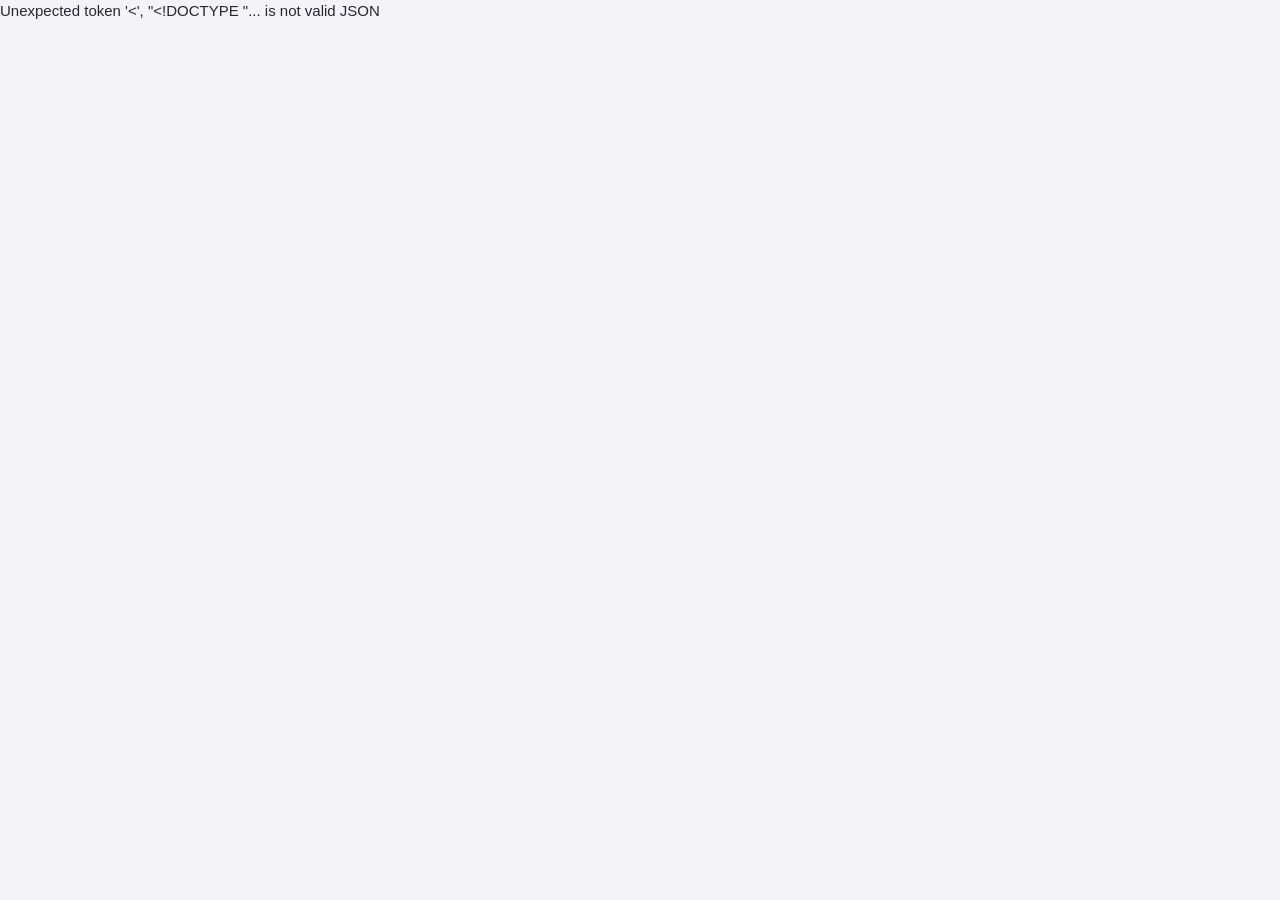
==== commit dc4d0b67: "Add vehicle tracking, receipt trip drafts, custom categories and contextual menus (v0.6.0)" ====
--- a/static/index.html
+++ b/static/index.html
@@ -1 +1 @@
-<!doctype html><html lang="en-AU"><head><meta charset="utf-8"><meta name="viewport" content="width=device-width,initial-scale=1"><meta name="theme-color" content="#2563eb"><title>Expense Pilot · Expenses, organised</title><link rel="icon" type="image/png" href="/static/expense-pilot-logo.png"><link rel="apple-touch-icon" href="/static/expense-pilot-logo.png"><script src="/static/theme.js"></script><link rel="stylesheet" href="/static/style.css"><link rel="stylesheet" href="/static/workspace.css"><script src="/static/app.js" defer></script><script src="/static/billing.js" defer></script><script src="/static/receipts.js" defer></script><script src="/static/finance.js" defer></script><script src="/static/workspace.js" defer></script></head><body><div id="root"></div><dialog id="modal"></dialog><div id="toast" role="status" aria-live="polite"></div></body></html>
+<!doctype html><html lang="en-AU"><head><meta charset="utf-8"><meta name="viewport" content="width=device-width,initial-scale=1"><meta name="theme-color" content="#2563eb"><title>Expense Pilot · A clearer view of every dollar.</title><link rel="icon" type="image/png" href="/static/expense-pilot-logo.png"><link rel="apple-touch-icon" href="/static/expense-pilot-logo.png"><script src="/static/theme.js"></script><link rel="stylesheet" href="/static/style.css"><link rel="stylesheet" href="/static/workspace.css"><script src="/static/app.js" defer></script><script src="/static/billing.js" defer></script><script src="/static/receipts.js" defer></script><script src="/static/tracking.js" defer></script><script src="/static/finance.js" defer></script><script src="/static/workspace.js" defer></script></head><body><div id="root"></div><dialog id="modal"></dialog><div id="toast" role="status" aria-live="polite"></div></body></html>
--- a/static/style.css
+++ b/static/style.css
@@ -1,17 +1,17 @@
-:root{--ink:#293b32;--muted:#758078;--green:#315943;--lime:#d9e8aa;--cream:#f7f8f2;--line:#e3e7df;--white:#fff;--orange:#a8743a}*{box-sizing:border-box}body{margin:0;background:var(--cream);color:var(--ink);font:14px/1.55 -apple-system,BlinkMacSystemFont,"Segoe UI",sans-serif}button,input,select,textarea{font:inherit}button,a,input,select{ -webkit-tap-highlight-color:transparent}button{cursor:pointer;border:0;border-radius:9px;background:var(--green);color:white;padding:11px 17px;font-weight:600}button:hover{filter:brightness(.95)}button:disabled{opacity:.5;cursor:wait}button.secondary{background:white;border:1px solid var(--line);color:var(--ink)}button.ghost{background:transparent;color:var(--muted);padding:7px 10px}button.danger{background:#f9ece7;color:#9c4c38}a{color:var(--green)}h1,h2,h3,p{margin:0}h1{font-size:32px;letter-spacing:-1px;font-weight:650}h2{font-size:19px;letter-spacing:-.4px}h3{font-size:15px}small,.muted{color:var(--muted)}.shell{display:grid;grid-template-columns:235px 1fr;min-height:100vh}.sidebar{background:#fff;border-right:1px solid var(--line);padding:30px 20px;display:flex;flex-direction:column;position:sticky;top:0;height:100vh}.brand{font-weight:750;font-size:20px;letter-spacing:-.8px;display:flex;align-items:center;gap:10px}.brandmark{background:var(--lime);width:34px;height:34px;border-radius:12px;display:grid;place-items:center;font-size:25px;letter-spacing:0;padding-right:0}.brand small{display:block;font-size:10px;letter-spacing:2px;text-transform:uppercase}.workspace{padding:16px 12px;background:var(--cream);border:1px solid var(--line);border-radius:10px;margin:32px 0 24px}.workspace small{display:block;font-size:11px}nav{display:grid;gap:5px}nav button{background:transparent;color:#6b766e;text-align:left;display:flex;gap:13px;align-items:center;font-weight:500;padding:12px}nav button.active{background:#eaf0e2;color:var(--green);font-weight:650}.nav-icon{font-size:18px;width:22px;text-align:center}.sidebar-bottom{margin-top:auto;padding-top:28px}.profile{display:flex;align-items:center;gap:10px;padding-top:18px;border-top:1px solid var(--line)}.avatar{width:34px;height:34px;background:#e5ebe0;border-radius:50%;display:grid;place-items:center;font-weight:600}.profile small{font-size:11px;display:block}.main{padding:30px 46px 48px;min-width:0;max-width:1600px;width:100%;margin:auto}.topline{display:flex;justify-content:space-between;align-items:center;color:var(--muted);font-size:12px;padding-bottom:30px}.pill{border-radius:6px;background:#eef2e8;color:#5d735e;padding:4px 8px;font-size:11px;white-space:nowrap}.pill.work{background:#e8eef9;color:#597099}.pill.business{background:#e6efe5;color:#4d7455}.pill.personal{background:#f0eee9;color:#8c8577}.pill.review{background:#faf0d9;color:#a1803f}.heading{display:flex;justify-content:space-between;align-items:center;gap:18px;margin-bottom:27px}.heading p{color:var(--muted);margin-top:5px}.actions{display:flex;gap:8px;align-items:center}.cards{display:grid;grid-template-columns:repeat(4,1fr);gap:17px;margin:24px 0}.card{background:white;border:1px solid var(--line);border-radius:13px;padding:23px}.card .label{color:#718072;font-size:12px;font-weight:600}.metric{font-size:29px;font-weight:620;letter-spacing:-.8px;margin:13px 0 9px}.card.feature{background:#eaf0db;border-color:#dfe7cc}.card small{font-size:11px}.section-grid{display:grid;grid-template-columns:1.6fr 1fr;gap:20px;margin:24px 0}.section-title{display:flex;align-items:center;justify-content:space-between;gap:12px;margin-bottom:24px}.barrow{display:grid;grid-template-columns:108px 1fr 80px;align-items:center;gap:12px;margin:21px 0;font-size:12px}.track{background:#f2f4ee;height:10px;border-radius:5px;overflow:hidden}.bar{height:10px;border-radius:5px;background:#aac294}.bar.alt{background:#abc0d7}.right{text-align:right}.review-box{background:#f5f6ef;border-radius:9px;padding:17px;margin:15px 0;display:flex;align-items:center;gap:14px}.bubble{background:#e4ebd2;border-radius:10px;width:42px;height:42px;display:grid;place-items:center;font-size:20px}.panel{border:1px solid var(--line);background:white;border-radius:13px;overflow:hidden}.panel-header{padding:21px 23px;display:flex;justify-content:space-between;gap:12px;align-items:center}.toolbar{display:flex;gap:10px;align-items:center;flex-wrap:wrap;margin:20px 0}.toolbar input{flex:1;min-width:200px}.toolbar select{width:auto}.table-wrap{overflow:auto}table{border-collapse:collapse;width:100%;text-align:left;white-space:nowrap}th{font-size:10px;text-transform:uppercase;letter-spacing:.8px;color:#889187;background:#fafbf7;font-weight:600}td,th{padding:15px 20px;border-bottom:1px solid #eff1ea}tr:last-child td{border-bottom:0}td{font-size:12px}td strong{font-size:13px}.merchant{display:flex;align-items:center;gap:11px}.merchant-icon{width:32px;height:32px;background:#f1f3ec;border-radius:9px;display:grid;place-items:center;color:#7b8874;font-size:14px}.empty{padding:48px 25px;text-align:center;color:var(--muted)}.empty h2{color:var(--ink);margin:12px 0 7px}.empty button{margin-top:19px}.footnote{color:#899184;font-size:11px;margin-top:18px}.grid2{display:grid;grid-template-columns:1fr 1fr;gap:16px}.grid3{display:grid;grid-template-columns:repeat(3,1fr);gap:16px}.span2{grid-column:1/-1}.field{display:flex;flex-direction:column;gap:6px;margin-bottom:15px}.field label{font-size:12px;font-weight:600}.field small{font-size:11px}input,select,textarea{width:100%;border:1px solid #dce2d7;background:#fff;color:var(--ink);padding:10px 12px;border-radius:8px;outline:none}input:focus,select:focus,textarea:focus{border-color:#8aa47b;box-shadow:0 0 0 3px #e7eedf}input[type=checkbox]{width:16px;height:16px;accent-color:var(--green)}.check{display:flex;gap:9px;align-items:center;margin:13px 0;font-size:12px}textarea{resize:vertical;min-height:80px}dialog{border:1px solid var(--line);border-radius:16px;padding:28px;width:min(720px,94vw);max-height:90vh;color:var(--ink)}dialog::backdrop{background:#16251b80;backdrop-filter:blur(3px)}.modal-title{display:flex;justify-content:space-between;align-items:center;margin-bottom:22px}.modal-footer{display:flex;justify-content:flex-end;gap:9px;margin-top:23px}.notice{padding:13px 16px;background:#f4f5ed;border:1px solid #e5e8da;border-radius:9px;font-size:12px;color:#68755d;margin-bottom:20px}.error{padding:12px;background:#faede7;border-radius:8px;color:#a0442e;margin:12px 0;font-size:12px}.drop{padding:20px;border:1px dashed #b9c8a9;border-radius:10px;background:#fafbf7;margin-bottom:18px}.drop p{margin:5px 0 12px;color:var(--muted);font-size:12px}.receipt-actions{display:flex;align-items:center;gap:12px;margin-top:12px}.trip{padding:22px}.trip .dates{color:var(--muted);margin:8px 0 15px;font-size:12px}.trip .trip-total{border-top:1px solid var(--line);padding-top:15px;margin-top:16px;display:flex;justify-content:space-between}.login{min-height:100vh;display:grid;grid-template-columns:1fr 1fr}.login-aside{background:#e8efda;padding:10vw 7vw;display:flex;flex-direction:column;justify-content:center}.login-aside h1{font-size:50px;line-height:1.12;margin:55px 0 24px;letter-spacing:-2px}.login-aside p{font-size:16px;max-width:400px;color:#758269}.login-main{display:flex;align-items:center;justify-content:center;padding:35px}.login-form{width:min(370px,100%)}.login-form h2{font-size:26px;margin-bottom:8px}.login-form>p{color:var(--muted);margin-bottom:28px}.login-form button{width:100%}.login-tag{margin-top:30px;font-size:11px;color:#99a18c}.bank-badge{width:40px;height:40px;background:#eef2e8;border-radius:9px;display:grid;place-items:center;font-weight:700;margin-bottom:18px}.bank-badge.CommBank{background:#fff0af}.bank-badge.Macquarie{background:#ede9e4}.bank-badge.American{background:#deedf7}#toast{position:fixed;bottom:25px;left:50%;transform:translateX(-50%);background:var(--ink);color:white;padding:12px 22px;border-radius:10px;box-shadow:0 8px 30px #17291f22;display:none;z-index:999;max-width:90vw}.hidden{display:none!important}.badge-dot{width:6px;height:6px;background:#7f9f61;display:inline-block;border-radius:50%;margin-right:6px}.wide{width:100%}.subtle-line{border:0;border-top:1px solid var(--line);margin:22px 0}.report-preview{max-width:700px}.amount-negative{color:#a66f4d}.status-line{padding:12px 0;color:var(--muted);font-size:12px}@media(max-width:1150px){.main{padding:28px}.shell{grid-template-columns:200px 1fr}.cards{grid-template-columns:1fr 1fr}.grid3{grid-template-columns:1fr 1fr}}@media(max-width:760px){.shell{display:block}.sidebar{height:auto;position:static;padding:17px}.workspace,.sidebar-bottom,.brand small{display:none}.sidebar nav{display:flex;overflow:auto;margin-top:15px;gap:4px}.sidebar nav button{white-space:nowrap;padding:9px;font-size:12px}.nav-icon{display:none}.main{padding:22px 17px}.topline{padding-bottom:20px}.heading{align-items:flex-start;flex-direction:column}.heading h1{font-size:28px}.cards{gap:10px}.card{padding:18px}.metric{font-size:26px}.section-grid,.grid2,.grid3{grid-template-columns:1fr}.login{display:block}.login-aside{padding:25px}.login-aside h1,.login-aside p,.login-tag{display:none}.login-main{padding-top:50px}.span2{grid-column:auto}.barrow{grid-template-columns:90px 1fr 72px}dialog{padding:20px}}
+:root{--ink:#293b32;--muted:#758078;--green:#315943;--lime:#d9e8aa;--cream:#f7f8f2;--line:#e3e7df;--white:#fff;--orange:#a8743a}*{box-sizing:border-box}body{margin:0;background:var(--cream);color:var(--ink);font:14px/1.55 -apple-system,BlinkMacSystemFont,"Segoe UI",sans-serif}button,input,select,textarea{font:inherit}button,a,input,select{ -webkit-tap-highlight-color:transparent}button{cursor:pointer;border:0;border-radius:9px;background:var(--green);color:white;padding:11px 17px;font-weight:600}button:hover{filter:brightness(.95)}button:disabled{opacity:.5;cursor:wait}button.secondary{background:white;border:1px solid var(--line);color:var(--ink)}button.ghost{background:transparent;color:var(--muted);padding:7px 10px}button.danger{background:#f9ece7;color:#9c4c38}a{color:var(--green)}h1,h2,h3,p{margin:0}h1{font-size:32px;letter-spacing:-1px;font-weight:650}h2{font-size:19px;letter-spacing:-.4px}h3{font-size:15px}small,.muted{color:var(--muted)}.shell{display:grid;grid-template-columns:235px 1fr;min-height:100vh}.sidebar{background:#fff;border-right:1px solid var(--line);padding:30px 20px;display:flex;flex-direction:column;position:sticky;top:0;height:100vh}.brand{font-weight:750;font-size:20px;letter-spacing:-.8px;display:flex;align-items:center;gap:10px}.brandmark{background:var(--lime);width:34px;height:34px;border-radius:12px;display:grid;place-items:center;font-size:25px;letter-spacing:0;padding-right:0}.brand small{display:block;font-size:12px;letter-spacing:2px;text-transform:uppercase}.workspace{padding:16px 12px;background:var(--cream);border:1px solid var(--line);border-radius:10px;margin:32px 0 24px}.workspace small{display:block;font-size:13px}nav{display:grid;gap:5px}nav button{background:transparent;color:#6b766e;text-align:left;display:flex;gap:13px;align-items:center;font-weight:500;padding:12px}nav button.active{background:#eaf0e2;color:var(--green);font-weight:650}.nav-icon{font-size:18px;width:22px;text-align:center}.sidebar-bottom{margin-top:auto;padding-top:28px}.profile{display:flex;align-items:center;gap:10px;padding-top:18px;border-top:1px solid var(--line)}.avatar{width:34px;height:34px;background:#e5ebe0;border-radius:50%;display:grid;place-items:center;font-weight:600}.profile small{font-size:13px;display:block}.main{padding:30px 46px 48px;min-width:0;max-width:1600px;width:100%;margin:auto}.topline{display:flex;justify-content:space-between;align-items:center;color:var(--muted);font-size:14px;padding-bottom:30px}.pill{border-radius:6px;background:#eef2e8;color:#5d735e;padding:4px 8px;font-size:13px;white-space:nowrap}.pill.work{background:#e8eef9;color:#597099}.pill.business{background:#e6efe5;color:#4d7455}.pill.personal{background:#f0eee9;color:#8c8577}.pill.review{background:#faf0d9;color:#a1803f}.heading{display:flex;justify-content:space-between;align-items:center;gap:18px;margin-bottom:27px}.heading p{color:var(--muted);margin-top:5px}.actions{display:flex;gap:8px;align-items:center}.cards{display:grid;grid-template-columns:repeat(4,1fr);gap:17px;margin:24px 0}.card{background:white;border:1px solid var(--line);border-radius:13px;padding:23px}.card .label{color:#718072;font-size:14px;font-weight:600}.metric{font-size:29px;font-weight:620;letter-spacing:-.8px;margin:13px 0 9px}.card.feature{background:#eaf0db;border-color:#dfe7cc}.card small{font-size:13px}.section-grid{display:grid;grid-template-columns:1.6fr 1fr;gap:20px;margin:24px 0}.section-title{display:flex;align-items:center;justify-content:space-between;gap:12px;margin-bottom:24px}.barrow{display:grid;grid-template-columns:108px 1fr 80px;align-items:center;gap:12px;margin:21px 0;font-size:14px}.track{background:#f2f4ee;height:10px;border-radius:5px;overflow:hidden}.bar{height:10px;border-radius:5px;background:#aac294}.bar.alt{background:#abc0d7}.right{text-align:right}.review-box{background:#f5f6ef;border-radius:9px;padding:17px;margin:15px 0;display:flex;align-items:center;gap:14px}.bubble{background:#e4ebd2;border-radius:10px;width:42px;height:42px;display:grid;place-items:center;font-size:20px}.panel{border:1px solid var(--line);background:white;border-radius:13px;overflow:hidden}.panel-header{padding:21px 23px;display:flex;justify-content:space-between;gap:12px;align-items:center}.toolbar{display:flex;gap:10px;align-items:center;flex-wrap:wrap;margin:20px 0}.toolbar input{flex:1;min-width:200px}.toolbar select{width:auto}.table-wrap{overflow:auto}table{border-collapse:collapse;width:100%;text-align:left;white-space:nowrap}th{font-size:12px;text-transform:uppercase;letter-spacing:.8px;color:#889187;background:#fafbf7;font-weight:600}td,th{padding:15px 20px;border-bottom:1px solid #eff1ea}tr:last-child td{border-bottom:0}td{font-size:14px}td strong{font-size:15px}.merchant{display:flex;align-items:center;gap:11px}.merchant-icon{width:32px;height:32px;background:#f1f3ec;border-radius:9px;display:grid;place-items:center;color:#7b8874;font-size:16px}.empty{padding:48px 25px;text-align:center;color:var(--muted)}.empty h2{color:var(--ink);margin:12px 0 7px}.empty button{margin-top:19px}.footnote{color:#899184;font-size:13px;margin-top:18px}.grid2{display:grid;grid-template-columns:1fr 1fr;gap:16px}.grid3{display:grid;grid-template-columns:repeat(3,1fr);gap:16px}.span2{grid-column:1/-1}.field{display:flex;flex-direction:column;gap:6px;margin-bottom:15px}.field label{font-size:14px;font-weight:600}.field small{font-size:13px}input,select,textarea{width:100%;border:1px solid #dce2d7;background:#fff;color:var(--ink);padding:10px 12px;border-radius:8px;outline:none}input:focus,select:focus,textarea:focus{border-color:#8aa47b;box-shadow:0 0 0 3px #e7eedf}input[type=checkbox]{width:16px;height:16px;accent-color:var(--green)}.check{display:flex;gap:9px;align-items:center;margin:13px 0;font-size:14px}textarea{resize:vertical;min-height:80px}dialog{border:1px solid var(--line);border-radius:16px;padding:28px;width:min(720px,94vw);max-height:90vh;color:var(--ink)}dialog::backdrop{background:#16251b80;backdrop-filter:blur(3px)}.modal-title{display:flex;justify-content:space-between;align-items:center;margin-bottom:22px}.modal-footer{display:flex;justify-content:flex-end;gap:9px;margin-top:23px}.notice{padding:13px 16px;background:#f4f5ed;border:1px solid #e5e8da;border-radius:9px;font-size:14px;color:#68755d;margin-bottom:20px}.error{padding:12px;background:#faede7;border-radius:8px;color:#a0442e;margin:12px 0;font-size:14px}.drop{padding:20px;border:1px dashed #b9c8a9;border-radius:10px;background:#fafbf7;margin-bottom:18px}.drop p{margin:5px 0 12px;color:var(--muted);font-size:14px}.receipt-actions{display:flex;align-items:center;gap:12px;margin-top:12px}.trip{padding:22px}.trip .dates{color:var(--muted);margin:8px 0 15px;font-size:14px}.trip .trip-total{border-top:1px solid var(--line);padding-top:15px;margin-top:16px;display:flex;justify-content:space-between}.login{min-height:100vh;display:grid;grid-template-columns:1fr 1fr}.login-aside{background:#e8efda;padding:10vw 7vw;display:flex;flex-direction:column;justify-content:center}.login-aside h1{font-size:50px;line-height:1.12;margin:55px 0 24px;letter-spacing:-2px}.login-aside p{font-size:16px;max-width:400px;color:#758269}.login-main{display:flex;align-items:center;justify-content:center;padding:35px}.login-form{width:min(370px,100%)}.login-form h2{font-size:26px;margin-bottom:8px}.login-form>p{color:var(--muted);margin-bottom:28px}.login-form button{width:100%}.login-tag{margin-top:30px;font-size:13px;color:#99a18c}.bank-badge{width:40px;height:40px;background:#eef2e8;border-radius:9px;display:grid;place-items:center;font-weight:700;margin-bottom:18px}.bank-badge.CommBank{background:#fff0af}.bank-badge.Macquarie{background:#ede9e4}.bank-badge.American{background:#deedf7}#toast{position:fixed;bottom:25px;left:50%;transform:translateX(-50%);background:var(--ink);color:white;padding:12px 22px;border-radius:10px;box-shadow:0 8px 30px #17291f22;display:none;z-index:999;max-width:90vw}.hidden{display:none!important}.badge-dot{width:6px;height:6px;background:#7f9f61;display:inline-block;border-radius:50%;margin-right:6px}.wide{width:100%}.subtle-line{border:0;border-top:1px solid var(--line);margin:22px 0}.report-preview{max-width:700px}.amount-negative{color:#a66f4d}.status-line{padding:12px 0;color:var(--muted);font-size:14px}@media(max-width:1150px){.main{padding:28px}.shell{grid-template-columns:200px 1fr}.cards{grid-template-columns:1fr 1fr}.grid3{grid-template-columns:1fr 1fr}}@media(max-width:760px){.shell{display:block}.sidebar{height:auto;position:static;padding:17px}.workspace,.sidebar-bottom,.brand small{display:none}.sidebar nav{display:flex;overflow:auto;margin-top:15px;gap:4px}.sidebar nav button{white-space:nowrap;padding:9px;font-size:14px}.nav-icon{display:none}.main{padding:22px 17px}.topline{padding-bottom:20px}.heading{align-items:flex-start;flex-direction:column}.heading h1{font-size:28px}.cards{gap:10px}.card{padding:18px}.metric{font-size:26px}.section-grid,.grid2,.grid3{grid-template-columns:1fr}.login{display:block}.login-aside{padding:25px}.login-aside h1,.login-aside p,.login-tag{display:none}.login-main{padding-top:50px}.span2{grid-column:auto}.barrow{grid-template-columns:90px 1fr 72px}dialog{padding:20px}}
 /* Billing workspace */
-.sidebar{overflow-y:auto}.sidebar nav{flex:1}.sidebar-bottom{margin-top:20px}.sidebar nav button{padding:10px 14px}.button-link{display:inline-flex;align-items:center;justify-content:center;border-radius:9px;padding:11px 16px;text-decoration:none;font-weight:650;font-size:14px;border:1px solid #d9e1d3}.billing-dialog{max-width:1000px;width:calc(100vw - 40px)}.document-heading{display:flex;justify-content:space-between;gap:24px;align-items:flex-start}.document-heading h2{margin:16px 0 5px}.document-actions{flex-wrap:wrap;margin:22px 0;gap:10px}.document-meta{background:#f5f7f1;padding:10px 18px;border-radius:12px;margin-bottom:20px}.preserve-lines{white-space:pre-wrap;overflow-wrap:anywhere}.invoice-line{display:grid;grid-template-columns:minmax(190px,3fr) minmax(65px,.8fr) minmax(80px,1fr) minmax(65px,.8fr) minmax(90px,1fr) 34px;gap:10px;padding:14px 0;border-bottom:1px solid #e4e8df;align-items:start}.invoice-line textarea{min-height:76px}.invoice-line .field{margin-bottom:0}.invoice-line label{font-size:12px}.invoice-line .remove-line{margin-top:23px;padding:8px}.line-heading{display:flex;justify-content:space-between;gap:20px;align-items:center;margin-top:15px}.line-heading .field{min-width:200px}.line-summary{text-align:right;background:#eef4e4;padding:14px;border-radius:8px;font-weight:650}.billing-settings{margin-bottom:24px}.settings-options{display:flex;flex-wrap:wrap;gap:12px}.business-logo{display:block;max-width:200px;max-height:90px;margin:10px 0 20px}.sharing-control{border-top:1px solid #e4e8df;border-bottom:1px solid #e4e8df;padding:18px 0;margin:24px 0}.email-history{padding:13px 0;border-bottom:1px solid #e4e8df;overflow-wrap:anywhere}.email-history p{font-size:13px}.billing-draft{background:#edf0e9;color:#536452}.billing-paid,.billing-accepted{background:#dceccf;color:#325031}.billing-overdue,.billing-declined{background:#ffe3d8;color:#8c442e}.billing-unpaid,.billing-issued,.billing-part_paid{background:#f9edc7;color:#705a18}.billing-void{background:#e9e9e9;color:#666}.income-metrics{margin:24px 0}.document-heading .metric{font-size:32px}.invoice-line input,.invoice-line select{min-width:0;width:100%}.billing-dialog p,.billing-dialog td{overflow-wrap:anywhere}
+.sidebar{overflow-y:auto}.sidebar nav{flex:1}.sidebar-bottom{margin-top:20px}.sidebar nav button{padding:10px 14px}.button-link{display:inline-flex;align-items:center;justify-content:center;border-radius:9px;padding:11px 16px;text-decoration:none;font-weight:650;font-size:16px;border:1px solid #d9e1d3}.billing-dialog{max-width:1000px;width:calc(100vw - 40px)}.document-heading{display:flex;justify-content:space-between;gap:24px;align-items:flex-start}.document-heading h2{margin:16px 0 5px}.document-actions{flex-wrap:wrap;margin:22px 0;gap:10px}.document-meta{background:#f5f7f1;padding:10px 18px;border-radius:12px;margin-bottom:20px}.preserve-lines{white-space:pre-wrap;overflow-wrap:anywhere}.invoice-line{display:grid;grid-template-columns:minmax(190px,3fr) minmax(65px,.8fr) minmax(80px,1fr) minmax(65px,.8fr) minmax(90px,1fr) 34px;gap:10px;padding:14px 0;border-bottom:1px solid #e4e8df;align-items:start}.invoice-line textarea{min-height:76px}.invoice-line .field{margin-bottom:0}.invoice-line label{font-size:14px}.invoice-line .remove-line{margin-top:23px;padding:8px}.line-heading{display:flex;justify-content:space-between;gap:20px;align-items:center;margin-top:15px}.line-heading .field{min-width:200px}.line-summary{text-align:right;background:#eef4e4;padding:14px;border-radius:8px;font-weight:650}.billing-settings{margin-bottom:24px}.settings-options{display:flex;flex-wrap:wrap;gap:12px}.business-logo{display:block;max-width:200px;max-height:90px;margin:10px 0 20px}.sharing-control{border-top:1px solid #e4e8df;border-bottom:1px solid #e4e8df;padding:18px 0;margin:24px 0}.email-history{padding:13px 0;border-bottom:1px solid #e4e8df;overflow-wrap:anywhere}.email-history p{font-size:15px}.billing-draft{background:#edf0e9;color:#536452}.billing-paid,.billing-accepted{background:#dceccf;color:#325031}.billing-overdue,.billing-declined{background:#ffe3d8;color:#8c442e}.billing-unpaid,.billing-issued,.billing-part_paid{background:#f9edc7;color:#705a18}.billing-void{background:#e9e9e9;color:#666}.income-metrics{margin:24px 0}.document-heading .metric{font-size:32px}.invoice-line input,.invoice-line select{min-width:0;width:100%}.billing-dialog p,.billing-dialog td{overflow-wrap:anywhere}
 @media(max-width:760px){.invoice-line{grid-template-columns:repeat(2,minmax(0,1fr));gap:10px;background:#f7f9f4;padding:15px;border-radius:10px;margin-bottom:14px}.invoice-line .line-description{grid-column:1/-1}.invoice-line .remove-line{margin-top:0;justify-self:end}.document-heading{flex-direction:column}.document-heading .right{text-align:left}.line-heading{display:block}.document-actions>*{flex-grow:1}.billing-dialog{width:calc(100vw - 20px);padding:18px}.settings-options{flex-direction:column}.sidebar nav{display:flex;flex-wrap:wrap}.sidebar nav button{padding:9px 11px}}
 /* Expense Pilot 0.3 — a lighter blue accounting workspace. */
 :root{--ink:#26334d;--muted:#748097;--green:#2563eb;--lime:#e7f0ff;--cream:#f5f7fb;--line:#e5eaf2;--orange:#b97435}
-body{font-family:Inter,-apple-system,BlinkMacSystemFont,"Segoe UI",sans-serif;font-size:14px;line-height:1.6}
-h1{font-size:30px;font-weight:650;letter-spacing:-.9px}h2{font-size:18px;font-weight:650}h3{font-weight:650}button{border-radius:7px;padding:10px 16px;transition:background .15s,box-shadow .15s}button:not(.ghost):focus-visible,a:focus-visible{outline:3px solid #99c1ff;outline-offset:3px}button.secondary{color:#42516b;border-color:#dce3ef}button:hover{filter:none;background:#1b51c7}button.secondary:hover,button.ghost:hover{background:#edf3ff;color:#2563eb}button.danger:hover{background:#f7ddd7}.shell{grid-template-columns:232px minmax(0,1fr)}.sidebar{padding:25px 16px;background:#fff;border-right:1px solid #e5eaf2}.brand{font-size:20px;letter-spacing:-.8px;color:#26334d;gap:9px;white-space:nowrap}.brandmark{width:39px;height:39px;object-fit:contain;background:transparent;border-radius:0;padding:0;flex-shrink:0}.brand small{font-size:8px;letter-spacing:1.6px;font-weight:500;color:#8995a9;margin-top:2px}.workspace{background:#f6f8fc;border:0;border-radius:8px;margin:26px 0 22px;padding:13px 12px;font-size:12px}.workspace small{margin-top:3px;color:#8b95a7}.sidebar nav{gap:4px}.sidebar nav button{color:#738098;padding:10px 12px;font-size:13px;font-weight:500;border-radius:7px}.sidebar nav button:hover{background:#f3f7ff;color:#2563eb}.sidebar nav button.active{color:#2563eb;background:#edf3ff;font-weight:650}.nav-icon{font-size:18px;font-weight:400;color:inherit}.sidebar-bottom .notice{background:#f6f9ff;color:#667994;border:0;font-size:11px}.profile{font-size:12px}.avatar{background:#e9f0ff;color:#2860c6}.main{padding:29px 38px 44px;margin:0 auto}.topline{padding-bottom:32px;color:#9aa3b4}.heading{margin-bottom:28px}.heading p{font-size:13px;margin-top:7px}.cards{gap:18px;margin:26px 0}.card,.panel{border:1px solid #e8ecf3;border-radius:10px;box-shadow:0 3px 12px #28457603}.card{padding:24px}.card.feature{background:#fff;border-color:#e8ecf3;position:relative;overflow:hidden}.card.feature:before{content:'';height:3px;background:#3f79f2;position:absolute;top:0;left:0;right:0}.card .label{color:#7f899c;font-weight:500;font-size:12px}.metric{font-size:30px;color:#2b3b59;font-weight:600;margin:15px 0 9px}.card.feature .metric{color:#2766dc}.card small{color:#8c96a8}.panel-header{padding:22px 24px;border-bottom:1px solid #edf0f6}.section-title{margin-bottom:18px}.section-grid{gap:20px}.track{background:#f0f4fb;height:9px}.bar{background:#5a91f6;height:9px}.bar.alt{background:#55c2b2}.review-box{background:#f6f9fe;border-radius:8px}.bubble{background:#eaf2ff;color:#5181d9}.pill{border-radius:5px;background:#edf2fa;color:#6c7b94}.pill.work{color:#446ec0;background:#eaf1fe}.pill.business{color:#258d7a;background:#e8f7f1}.pill.review{color:#b17a29;background:#fff4df}.badge-dot{background:#43b597}.notice{background:#f3f7fe;border-color:#e5edfc;color:#627393}.merchant-icon{background:#f0f4fb;color:#7291bc}.merchant strong{font-weight:600}td,th{padding:17px 22px;border-color:#eef1f6}th{background:#fafbfd;color:#909bb0;font-size:10px;font-weight:600}td{font-size:12px}tr:hover td{background:#fbfcff}.footnote{color:#8c96a8}input,select,textarea{border-color:#dfe5ee;border-radius:6px}input:focus,select:focus,textarea:focus{border-color:#85aef9;box-shadow:0 0 0 3px #edf3ff}dialog{border-color:#e6ebf3;border-radius:12px;padding:28px;box-shadow:0 22px 90px #102e512e}dialog::backdrop{background:#192b4b70;backdrop-filter:blur(2px)}.drop{background:#f8faff;border:1px dashed #b2c8ed}.login-aside{background:#edf3ff}.login-aside h1{color:#253f70}.login-aside p{color:#7487a9}.login-tag{color:#8a9dbb}.document-meta{background:#f6f8fc}.line-summary{background:#edf4ff;color:#285ab0}.invoice-line{border-color:#e5eaf2}.button-link{border-color:#dfe7f4}.billing-paid,.billing-accepted{background:#e5f5ee;color:#267e65}.billing-overdue{background:#fff0eb;color:#bd6550}.billing-unpaid,.billing-issued,.billing-part_paid{background:#fff5dd;color:#a18135}
-.capture-banner{display:flex;align-items:center;gap:22px;background:#edf4ff;border:1px solid #e0ebfc;border-radius:10px;padding:25px 28px;margin-bottom:28px}.capture-banner p{font-size:13px;color:#7a8da9;max-width:600px;margin-top:5px}.capture-banner button{margin-left:auto;white-space:nowrap}.capture-symbol{display:inline-grid;place-items:center;width:58px;height:58px;border-radius:16px;color:#3e79e9;background:white;font-size:30px;flex-shrink:0}.inbox-tabs{display:flex;gap:25px;border-bottom:1px solid #dee5f0;margin-bottom:22px}.inbox-tabs button{color:#7e8ba2;background:none;border-radius:0;padding:12px 2px;border-bottom:2px solid transparent}.inbox-tabs button.selected{color:#2866db;border-bottom-color:#2866db}.inbox-tabs span{font-size:11px;padding:3px 7px;border-radius:5px;background:#eaf0fa;margin-left:7px}.receipt-grid{display:grid;grid-template-columns:repeat(3,minmax(0,1fr));gap:20px;padding:24px}.receipt-grid:empty{display:none}.receipt-card{border:1px solid #e4eaf4;border-radius:9px;overflow:hidden;background:#fff}.receipt-paper{background:#f3f6fb;height:145px;display:flex;align-items:center;justify-content:center;padding:12px;color:#b2c1d9;font-size:32px;letter-spacing:2px}.receipt-paper img{max-height:100%;max-width:100%;object-fit:contain;box-shadow:0 3px 10px #1e345317}.receipt-card-body{padding:19px}.receipt-card h3{margin:12px 0 5px;overflow-wrap:anywhere}.receipt-card p{font-size:12px;color:#7b879c}.receipt-card small{font-size:10px;display:block;margin:6px 0 18px;overflow-wrap:anywhere}.receipt-card button{font-size:12px}.empty-receipt{font-size:44px;color:#8fabda;margin-bottom:16px}.capture-drop{border:1px dashed #a9c1eb;border-radius:10px;background:#f8faff;padding:28px 20px;text-align:center}.capture-drop h2{margin:15px 0 5px}.capture-drop p{font-size:12px;color:#8a98b0;margin-bottom:22px}.upload-label{display:inline-block;background:#2563eb;color:#fff;border-radius:6px;padding:10px 16px;cursor:pointer;font-weight:600;font-size:12px;margin:4px}.upload-label.secondary{background:white;color:#49678d;border:1px solid #dce5f3}.upload-progress{font-size:12px;padding:10px 0;border-bottom:1px solid #edf0f6;overflow-wrap:anywhere}.receipt-review-layout{display:grid;grid-template-columns:200px 1fr;gap:24px}.receipt-preview img{width:100%;max-height:380px;object-fit:contain;background:#f4f6fa;border-radius:6px;margin-bottom:12px}.receipt-preview .button-link{font-size:12px;width:100%}.receipt-preview .footnote{margin:10px 0 18px;overflow-wrap:anywhere}.pdf-placeholder{padding:55px 20px;text-align:center;background:#f2f5fb;color:#8d9fba;font-size:26px;margin-bottom:12px}.match-box{padding:15px;background:#f1f7ff;border-radius:7px;margin-bottom:17px}.match-box p{font-size:12px;color:#7d8da6;margin:5px 0 10px}.match-box button{display:block;font-size:11px;margin:5px 0}.monthly-chart{height:155px;display:flex;gap:18px;align-items:flex-end;padding:8px 0 0}.month-col{flex:1;text-align:center;min-width:0}.month-col .chart-bar{background:#6495f0;border-radius:5px 5px 0 0;min-height:2px;max-width:40px;margin:auto}.month-col small{display:block;margin-top:9px;font-size:10px}.month-col .month-amount{font-size:9px;color:#8392ab;white-space:nowrap;margin-bottom:4px}.chart-caption{display:flex;align-items:center;gap:8px;color:#8995aa;font-size:11px;margin-top:25px}.chart-caption i{width:8px;height:8px;border-radius:50%;background:#6495f0}
+body{font-family:Inter,-apple-system,BlinkMacSystemFont,"Segoe UI",sans-serif;font-size:16px;line-height:1.6}
+h1{font-size:30px;font-weight:650;letter-spacing:-.9px}h2{font-size:18px;font-weight:650}h3{font-weight:650}button{border-radius:7px;padding:10px 16px;transition:background .15s,box-shadow .15s}button:not(.ghost):focus-visible,a:focus-visible{outline:3px solid #99c1ff;outline-offset:3px}button.secondary{color:#42516b;border-color:#dce3ef}button:hover{filter:none;background:#1b51c7}button.secondary:hover,button.ghost:hover{background:#edf3ff;color:#2563eb}button.danger:hover{background:#f7ddd7}.shell{grid-template-columns:232px minmax(0,1fr)}.sidebar{padding:25px 16px;background:#fff;border-right:1px solid #e5eaf2}.brand{font-size:20px;letter-spacing:-.8px;color:#26334d;gap:9px;white-space:nowrap}.brandmark{width:39px;height:39px;object-fit:contain;background:transparent;border-radius:0;padding:0;flex-shrink:0}.brand small{font-size:10px;letter-spacing:1.6px;font-weight:500;color:#8995a9;margin-top:2px}.workspace{background:#f6f8fc;border:0;border-radius:8px;margin:26px 0 22px;padding:13px 12px;font-size:14px}.workspace small{margin-top:3px;color:#8b95a7}.sidebar nav{gap:4px}.sidebar nav button{color:#738098;padding:10px 12px;font-size:15px;font-weight:500;border-radius:7px}.sidebar nav button:hover{background:#f3f7ff;color:#2563eb}.sidebar nav button.active{color:#2563eb;background:#edf3ff;font-weight:650}.nav-icon{font-size:18px;font-weight:400;color:inherit}.sidebar-bottom .notice{background:#f6f9ff;color:#667994;border:0;font-size:13px}.profile{font-size:14px}.avatar{background:#e9f0ff;color:#2860c6}.main{padding:29px 38px 44px;margin:0 auto}.topline{padding-bottom:32px;color:#9aa3b4}.heading{margin-bottom:28px}.heading p{font-size:15px;margin-top:7px}.cards{gap:18px;margin:26px 0}.card,.panel{border:1px solid #e8ecf3;border-radius:10px;box-shadow:0 3px 12px #28457603}.card{padding:24px}.card.feature{background:#fff;border-color:#e8ecf3;position:relative;overflow:hidden}.card.feature:before{content:'';height:3px;background:#3f79f2;position:absolute;top:0;left:0;right:0}.card .label{color:#7f899c;font-weight:500;font-size:14px}.metric{font-size:30px;color:#2b3b59;font-weight:600;margin:15px 0 9px}.card.feature .metric{color:#2766dc}.card small{color:#8c96a8}.panel-header{padding:22px 24px;border-bottom:1px solid #edf0f6}.section-title{margin-bottom:18px}.section-grid{gap:20px}.track{background:#f0f4fb;height:9px}.bar{background:#5a91f6;height:9px}.bar.alt{background:#55c2b2}.review-box{background:#f6f9fe;border-radius:8px}.bubble{background:#eaf2ff;color:#5181d9}.pill{border-radius:5px;background:#edf2fa;color:#6c7b94}.pill.work{color:#446ec0;background:#eaf1fe}.pill.business{color:#258d7a;background:#e8f7f1}.pill.review{color:#b17a29;background:#fff4df}.badge-dot{background:#43b597}.notice{background:#f3f7fe;border-color:#e5edfc;color:#627393}.merchant-icon{background:#f0f4fb;color:#7291bc}.merchant strong{font-weight:600}td,th{padding:17px 22px;border-color:#eef1f6}th{background:#fafbfd;color:#909bb0;font-size:12px;font-weight:600}td{font-size:14px}tr:hover td{background:#fbfcff}.footnote{color:#8c96a8}input,select,textarea{border-color:#dfe5ee;border-radius:6px}input:focus,select:focus,textarea:focus{border-color:#85aef9;box-shadow:0 0 0 3px #edf3ff}dialog{border-color:#e6ebf3;border-radius:12px;padding:28px;box-shadow:0 22px 90px #102e512e}dialog::backdrop{background:#192b4b70;backdrop-filter:blur(2px)}.drop{background:#f8faff;border:1px dashed #b2c8ed}.login-aside{background:#edf3ff}.login-aside h1{color:#253f70}.login-aside p{color:#7487a9}.login-tag{color:#8a9dbb}.document-meta{background:#f6f8fc}.line-summary{background:#edf4ff;color:#285ab0}.invoice-line{border-color:#e5eaf2}.button-link{border-color:#dfe7f4}.billing-paid,.billing-accepted{background:#e5f5ee;color:#267e65}.billing-overdue{background:#fff0eb;color:#bd6550}.billing-unpaid,.billing-issued,.billing-part_paid{background:#fff5dd;color:#a18135}
+.capture-banner{display:flex;align-items:center;gap:22px;background:#edf4ff;border:1px solid #e0ebfc;border-radius:10px;padding:25px 28px;margin-bottom:28px}.capture-banner p{font-size:15px;color:#7a8da9;max-width:600px;margin-top:5px}.capture-banner button{margin-left:auto;white-space:nowrap}.capture-symbol{display:inline-grid;place-items:center;width:58px;height:58px;border-radius:16px;color:#3e79e9;background:white;font-size:30px;flex-shrink:0}.inbox-tabs{display:flex;gap:25px;border-bottom:1px solid #dee5f0;margin-bottom:22px}.inbox-tabs button{color:#7e8ba2;background:none;border-radius:0;padding:12px 2px;border-bottom:2px solid transparent}.inbox-tabs button.selected{color:#2866db;border-bottom-color:#2866db}.inbox-tabs span{font-size:13px;padding:3px 7px;border-radius:5px;background:#eaf0fa;margin-left:7px}.receipt-grid{display:grid;grid-template-columns:repeat(3,minmax(0,1fr));gap:20px;padding:24px}.receipt-grid:empty{display:none}.receipt-card{border:1px solid #e4eaf4;border-radius:9px;overflow:hidden;background:#fff}.receipt-paper{background:#f3f6fb;height:145px;display:flex;align-items:center;justify-content:center;padding:12px;color:#b2c1d9;font-size:32px;letter-spacing:2px}.receipt-paper img{max-height:100%;max-width:100%;object-fit:contain;box-shadow:0 3px 10px #1e345317}.receipt-card-body{padding:19px}.receipt-card h3{margin:12px 0 5px;overflow-wrap:anywhere}.receipt-card p{font-size:14px;color:#7b879c}.receipt-card small{font-size:12px;display:block;margin:6px 0 18px;overflow-wrap:anywhere}.receipt-card button{font-size:14px}.empty-receipt{font-size:44px;color:#8fabda;margin-bottom:16px}.capture-drop{border:1px dashed #a9c1eb;border-radius:10px;background:#f8faff;padding:28px 20px;text-align:center}.capture-drop h2{margin:15px 0 5px}.capture-drop p{font-size:14px;color:#8a98b0;margin-bottom:22px}.upload-label{display:inline-block;background:#2563eb;color:#fff;border-radius:6px;padding:10px 16px;cursor:pointer;font-weight:600;font-size:14px;margin:4px}.upload-label.secondary{background:white;color:#49678d;border:1px solid #dce5f3}.upload-progress{font-size:14px;padding:10px 0;border-bottom:1px solid #edf0f6;overflow-wrap:anywhere}.receipt-review-layout{display:grid;grid-template-columns:200px 1fr;gap:24px}.receipt-preview img{width:100%;max-height:380px;object-fit:contain;background:#f4f6fa;border-radius:6px;margin-bottom:12px}.receipt-preview .button-link{font-size:14px;width:100%}.receipt-preview .footnote{margin:10px 0 18px;overflow-wrap:anywhere}.pdf-placeholder{padding:55px 20px;text-align:center;background:#f2f5fb;color:#8d9fba;font-size:26px;margin-bottom:12px}.match-box{padding:15px;background:#f1f7ff;border-radius:7px;margin-bottom:17px}.match-box p{font-size:14px;color:#7d8da6;margin:5px 0 10px}.match-box button{display:block;font-size:13px;margin:5px 0}.monthly-chart{height:155px;display:flex;gap:18px;align-items:flex-end;padding:8px 0 0}.month-col{flex:1;text-align:center;min-width:0}.month-col .chart-bar{background:#6495f0;border-radius:5px 5px 0 0;min-height:2px;max-width:40px;margin:auto}.month-col small{display:block;margin-top:9px;font-size:12px}.month-col .month-amount{font-size:11px;color:#8392ab;white-space:nowrap;margin-bottom:4px}.chart-caption{display:flex;align-items:center;gap:8px;color:#8995aa;font-size:13px;margin-top:25px}.chart-caption i{width:8px;height:8px;border-radius:50%;background:#6495f0}
 @media(min-width:1100px){dialog:has(.receipt-review-layout){width:900px}}
 @media(max-width:1150px){.main{padding:26px}.receipt-grid{grid-template-columns:repeat(2,minmax(0,1fr))}.capture-banner{flex-wrap:wrap}.capture-banner button{margin-left:80px}}
-@media(max-width:760px){.shell{display:block}.sidebar{padding:16px}.sidebar nav{display:flex;flex-wrap:nowrap;overflow:auto;gap:5px;padding-bottom:4px}.sidebar nav button{white-space:nowrap;padding:9px 12px;flex-shrink:0;font-size:12px}.sidebar-bottom{display:none}.brandmark{width:34px;height:34px}.main{padding:23px 16px}.topline{padding-bottom:21px}.heading{gap:14px}.heading .actions{flex-wrap:wrap;width:100%}.heading h1{font-size:27px}.heading p{font-size:12px}.cards{gap:10px}.card{padding:18px}.metric{font-size:25px}.capture-banner{padding:20px;gap:14px}.capture-banner>div:nth-child(2){flex:1;min-width:170px}.capture-banner button{margin-left:0;width:100%}.capture-banner h2{font-size:16px}.receipt-grid{grid-template-columns:1fr;padding:16px;gap:16px}.receipt-card{display:grid;grid-template-columns:95px minmax(0,1fr)}.receipt-paper{height:100%;padding:10px}.receipt-card-body{padding:15px}.receipt-review-layout{grid-template-columns:1fr}.receipt-preview img{max-height:180px}.receipt-preview{display:flex;flex-wrap:wrap;gap:10px}.receipt-preview .button-link{width:auto}.receipt-preview .footnote{width:100%;margin:0}.receipt-preview .wide{width:auto}.capture-drop{padding:22px 12px}.invoice-line{background:#f7f9fd}.monthly-chart{gap:9px}.month-col .month-amount{font-size:8px}.document-heading .metric{font-size:28px}.modal-footer{flex-wrap:wrap}.modal-footer button{flex:1}.actions button{font-size:12px}}
+@media(max-width:760px){.shell{display:block}.sidebar{padding:16px}.sidebar nav{display:flex;flex-wrap:nowrap;overflow:auto;gap:5px;padding-bottom:4px}.sidebar nav button{white-space:nowrap;padding:9px 12px;flex-shrink:0;font-size:14px}.sidebar-bottom{display:none}.brandmark{width:34px;height:34px}.main{padding:23px 16px}.topline{padding-bottom:21px}.heading{gap:14px}.heading .actions{flex-wrap:wrap;width:100%}.heading h1{font-size:27px}.heading p{font-size:14px}.cards{gap:10px}.card{padding:18px}.metric{font-size:25px}.capture-banner{padding:20px;gap:14px}.capture-banner>div:nth-child(2){flex:1;min-width:170px}.capture-banner button{margin-left:0;width:100%}.capture-banner h2{font-size:16px}.receipt-grid{grid-template-columns:1fr;padding:16px;gap:16px}.receipt-card{display:grid;grid-template-columns:95px minmax(0,1fr)}.receipt-paper{height:100%;padding:10px}.receipt-card-body{padding:15px}.receipt-review-layout{grid-template-columns:1fr}.receipt-preview img{max-height:180px}.receipt-preview{display:flex;flex-wrap:wrap;gap:10px}.receipt-preview .button-link{width:auto}.receipt-preview .footnote{width:100%;margin:0}.receipt-preview .wide{width:auto}.capture-drop{padding:22px 12px}.invoice-line{background:#f7f9fd}.monthly-chart{gap:9px}.month-col .month-amount{font-size:10px}.document-heading .metric{font-size:28px}.modal-footer{flex-wrap:wrap}.modal-footer button{flex:1}.actions button{font-size:14px}}
 
 /* Receipt viewer and financial planning */
-#receipt-viewer{width:min(1000px,calc(100vw - 28px));max-width:1000px;max-height:94vh;padding:22px}.modal-title{display:flex;align-items:center;justify-content:space-between;gap:16px}.modal-title h2{overflow-wrap:anywhere}.preview-toolbar{display:flex;align-items:center;gap:10px;flex-wrap:wrap;margin:18px 0}.preview-toolbar .button-link{margin-left:auto;font-size:12px}#preview-stage{background:#e9eef6;border-radius:8px;overflow:auto;max-height:70vh;padding:16px;text-align:center}#receipt-full-image{display:block;width:auto;max-width:100%;height:auto;margin:auto;box-shadow:0 3px 15px #172d5020}#preview-stage.zoomed #receipt-full-image{max-width:none;width:1600px}.tax-breakdown>p{display:flex;justify-content:space-between;gap:20px;padding:12px 0;border-bottom:1px solid var(--line)}.tax-breakdown{font-size:13px}.tax-breakdown strong{white-space:nowrap}.permission-select{min-width:145px}.tax-assumptions .notice{margin-bottom:20px}@media(max-width:760px){#receipt-viewer{padding:15px}#preview-stage{padding:6px}.preview-toolbar{gap:7px}.preview-toolbar button{padding:8px 10px}.preview-toolbar .button-link{margin-left:0}.tax-breakdown>p{gap:10px}}
+#receipt-viewer{width:min(1000px,calc(100vw - 28px));max-width:1000px;max-height:94vh;padding:22px}.modal-title{display:flex;align-items:center;justify-content:space-between;gap:16px}.modal-title h2{overflow-wrap:anywhere}.preview-toolbar{display:flex;align-items:center;gap:10px;flex-wrap:wrap;margin:18px 0}.preview-toolbar .button-link{margin-left:auto;font-size:14px}#preview-stage{background:#e9eef6;border-radius:8px;overflow:auto;max-height:70vh;padding:16px;text-align:center}#receipt-full-image{display:block;width:auto;max-width:100%;height:auto;margin:auto;box-shadow:0 3px 15px #172d5020}#preview-stage.zoomed #receipt-full-image{max-width:none;width:1600px}.tax-breakdown>p{display:flex;justify-content:space-between;gap:20px;padding:12px 0;border-bottom:1px solid var(--line)}.tax-breakdown{font-size:15px}.tax-breakdown strong{white-space:nowrap}.permission-select{min-width:145px}.tax-assumptions .notice{margin-bottom:20px}@media(max-width:760px){#receipt-viewer{padding:15px}#preview-stage{padding:6px}.preview-toolbar{gap:7px}.preview-toolbar button{padding:8px 10px}.preview-toolbar .button-link{margin-left:0}.tax-breakdown>p{gap:10px}}
 
-.currency-review{background:#f3f7fe;border:1px solid #e0e9f8;border-radius:8px;padding:14px;margin-bottom:20px}.currency-review>p:first-child{font-size:12px;color:#526888}.currency-controls{display:flex;align-items:end;gap:8px;flex-wrap:wrap;margin:12px 0}.currency-controls .field{width:115px;margin:0}.currency-controls input{text-transform:uppercase}.currency-controls button{font-size:11px;padding:10px}.currency-review .footnote{margin:0}.receipt-thumbnail-fallback{font-size:24px}
+.currency-review{background:#f3f7fe;border:1px solid #e0e9f8;border-radius:8px;padding:14px;margin-bottom:20px}.currency-review>p:first-child{font-size:14px;color:#526888}.currency-controls{display:flex;align-items:end;gap:8px;flex-wrap:wrap;margin:12px 0}.currency-controls .field{width:115px;margin:0}.currency-controls input{text-transform:uppercase}.currency-controls button{font-size:13px;padding:10px}.currency-review .footnote{margin:0}.receipt-thumbnail-fallback{font-size:24px}
--- a/static/workspace.css
+++ b/static/workspace.css
@@ -1,8 +1,43 @@
 /* Expense Pilot 0.5: one palette for every workspace surface. */
 :root{--ink:#272732;--muted:#70717e;--green:#6150e9;--lime:#eeebff;--cream:#f6f6f9;--line:#e3e3eb;--white:#fff;--surface:#fff;--soft:#f3f3f7;--sidebar:#f4f4f8;--hover:#f0eefb;--accent:#6150e9;--accent-soft:#eeebff;--positive:#28764d;--positive-bg:#e6f4e7;--warning:#866009;--warning-bg:#fff3d1;--negative:#ad4444;--negative-bg:#fbe9e7;--shadow:#19152e22}
 :root[data-theme=dark]{--ink:#eeeef3;--muted:#a0a0ad;--green:#9686ff;--lime:#30274f;--cream:#18181c;--line:#303036;--white:#202025;--surface:#202025;--soft:#27272e;--sidebar:#111114;--hover:#2c293a;--accent:#a698ff;--accent-soft:#302a4b;--positive:#b3e885;--positive-bg:#2c4021;--warning:#f6d880;--warning-bg:#42371e;--negative:#ffa09b;--negative-bg:#442729;--shadow:#0005}
-body{background:var(--sidebar);color:var(--ink);font-size:13px;line-height:1.5}h1{font-size:29px;letter-spacing:-.7px}h2{font-size:18px}h3{font-size:14px}a{color:var(--accent)}small,.muted,.footnote,.status-line{color:var(--muted)}button{background:#6250e9;color:#fff;border-radius:6px;padding:9px 14px;font-size:12px}button:hover{background:#5140d1}button.secondary,.button-link.secondary{background:transparent;color:var(--ink);border:1px solid var(--line)}button.ghost{background:transparent;color:var(--muted)}button.secondary:hover,button.ghost:hover{background:var(--hover);color:var(--ink)}button.danger{background:var(--negative-bg);color:var(--negative)}button.danger:hover{background:var(--negative-bg);filter:brightness(.95)}button:focus-visible,a:focus-visible{outline:2px solid var(--accent);outline-offset:3px}.shell{grid-template-columns:210px minmax(0,1fr);min-height:100vh}.sidebar{background:var(--sidebar);border:0;padding:20px 12px 12px;gap:0}.brand{color:var(--ink);font-size:18px;padding:0 5px}.brandmark{width:32px;height:32px}.brand small{color:var(--muted);font-size:7px;letter-spacing:1.1px}.workspace{display:flex;align-items:center;gap:9px;background:transparent;margin:20px 0 17px;padding:0 7px;font-size:11px;min-width:0}.workspace strong{display:block;overflow-wrap:anywhere}.workspace small{color:var(--muted);font-size:10px}.avatar{background:var(--accent-soft);color:var(--accent);border-radius:8px;flex-shrink:0}.sidebar nav{display:flex;flex-direction:column;gap:3px}.nav-group{display:grid;gap:2px}.nav-group-label{font-size:9px;letter-spacing:1.3px;text-transform:uppercase;color:var(--muted);padding:12px 11px 5px}.sidebar nav button{color:var(--muted);padding:7px 10px;gap:10px;font-size:12px;border-radius:5px;width:100%}.sidebar nav button:hover{background:var(--hover);color:var(--ink)}.sidebar nav button.active{background:var(--soft);color:var(--ink);font-weight:650;box-shadow:inset 3px 0 var(--accent)}.nav-icon{font-size:17px;width:18px}.sidebar-bottom{padding:16px 5px 0;margin-top:16px}.sidebar-bottom>small{display:block;text-align:center;font-size:10px}.main{background:var(--cream);min-height:calc(100vh - 8px);border:1px solid var(--line);border-radius:9px 0 0 0;max-width:none;margin:8px 0 0;padding:28px clamp(24px,4vw,76px) 50px}.topline{padding-bottom:16px;font-size:10px;color:var(--muted)}.heading{margin-bottom:22px}.heading p{font-size:12px;color:var(--muted);max-width:720px}.theme-control{display:flex;align-items:center;gap:8px;font-size:11px;color:var(--muted)}.theme-control select{width:auto;flex:1;padding:5px 7px;font-size:11px}.mobile-theme{display:none}.appearance-settings{margin-bottom:20px}.appearance-settings .theme-control{max-width:280px;margin-top:14px}.card,.panel{background:var(--surface);border-color:var(--line);box-shadow:none;border-radius:7px}.card{padding:21px}.card.feature{background:var(--surface);border-color:var(--line)}.card.feature:before{background:var(--accent)}.card .label,.card small{color:var(--muted)}.metric{color:var(--ink);font-size:27px}.card.feature .metric{color:var(--accent)}.cards{gap:12px;margin:20px 0}.panel-header{border-color:var(--line);padding:16px 20px}.track,.merchant-icon,.bank-badge,.document-meta,.review-box,.bubble,.pdf-placeholder{background:var(--soft);color:var(--muted)}.bar{background:var(--accent)}.bar.alt{background:#40b99a}.pill{background:var(--soft);color:var(--muted);font-size:10px;border-radius:4px;padding:3px 7px}.pill.work{background:var(--accent-soft);color:var(--accent)}.pill.business,.billing-paid,.billing-accepted{background:var(--positive-bg);color:var(--positive)}.pill.personal,.billing-draft,.billing-void{background:var(--soft);color:var(--muted)}.pill.review,.billing-unpaid,.billing-issued,.billing-part_paid{background:var(--warning-bg);color:var(--warning)}.billing-overdue,.billing-declined,.error{background:var(--negative-bg);color:var(--negative)}.billing-table .billing-paid{border-radius:20px}.toolbar{gap:8px;margin:18px 0}.toolbar .field{margin:0}.toolbar input{min-width:160px}.toolbar select,.toolbar input{font-size:12px;padding:8px 10px}.toolbar .button-link{margin-left:auto;font-size:12px}.table-wrap{max-width:100%}table{font-variant-numeric:tabular-nums}th{background:transparent;color:var(--muted);font-size:11px;text-transform:none;letter-spacing:0;font-weight:500}td,th{padding:10px 14px;border-bottom:1px solid var(--line)}td{font-size:12px}td strong{font-size:12px}tr:hover td{background:var(--hover)}.merchant-icon{width:27px;height:27px;border-radius:50%}.merchant{gap:9px}.merchant small{font-size:10px}.billing-table{background:transparent;border:0}.billing-table th:first-child,.billing-table td:first-child{padding-left:0}.billing-table td:last-child,.billing-table th:last-child{padding-right:0}.billing-description{max-width:230px;overflow:hidden;text-overflow:ellipsis}.client-cell{display:flex;gap:8px;align-items:center}.client-avatar{display:inline-grid;place-items:center;background:var(--accent-soft);color:var(--accent);width:25px;height:25px;border-radius:50%;flex-shrink:0;font-size:10px}.sort-button{color:var(--muted);background:transparent;padding:0;font-size:11px;font-weight:500}.sort-button:hover{background:transparent;color:var(--accent)}.billing-summary{display:flex;gap:22px;flex-wrap:wrap;padding:11px 0 15px;border-bottom:1px solid var(--line);margin-bottom:16px}.billing-summary>div{display:flex;gap:7px;align-items:center;font-size:11px;color:var(--muted)}.billing-summary strong{color:var(--ink);font-size:13px}.billing-tabs{display:flex;gap:4px;flex-wrap:wrap;border-bottom:1px solid var(--line);margin-bottom:15px;padding-bottom:10px}.billing-tabs button{background:transparent;color:var(--muted)}.billing-tabs button.active{background:var(--accent-soft);color:var(--accent)}input,select,textarea{background:var(--surface);border-color:var(--line);color:var(--ink)}input:focus,select:focus,textarea:focus{border-color:var(--accent);box-shadow:0 0 0 3px var(--accent-soft)}input::placeholder,textarea::placeholder{color:var(--muted)}input[type=checkbox]{accent-color:#7461ed}.notice,.drop,.capture-drop,.capture-banner,.currency-review,.match-box{background:var(--accent-soft);border-color:var(--line);color:var(--ink)}.notice p,.capture-banner p,.capture-drop p,.match-box p,.currency-review>p:first-child{color:var(--muted)}.receipt-card,.capture-symbol{background:var(--surface);border-color:var(--line)}.receipt-paper,.receipt-preview img,#preview-stage{background:var(--soft);color:var(--muted)}.receipt-card p{color:var(--muted)}.receipt-grid{padding:18px}.receipt-paper{height:155px}.inbox-tabs{border-color:var(--line)}.inbox-tabs button{color:var(--muted)}.inbox-tabs button.selected{color:var(--accent);border-color:var(--accent)}.inbox-tabs span{background:var(--soft)}.capture-banner{padding:22px}.capture-symbol{color:var(--accent)}.upload-label{background:#6250e9;color:#fff}.upload-label.secondary{background:var(--surface);color:var(--ink);border-color:var(--line)}.upload-progress,.invoice-line,.sharing-control,.email-history{border-color:var(--line)}dialog{background:var(--surface);color:var(--ink);border-color:var(--line);box-shadow:0 20px 90px var(--shadow);border-radius:10px}dialog::backdrop{background:#08091399;backdrop-filter:blur(2px)}.line-summary{background:var(--accent-soft);color:var(--accent)}.button-link{border-color:var(--line);font-size:12px;border-radius:6px}.login-aside{background:var(--accent-soft)}.login-aside h1{color:var(--ink)}.login-aside p,.login-tag{color:var(--muted)}.login-main{background:var(--surface)}#toast{background:var(--ink);color:var(--surface);box-shadow:0 8px 30px var(--shadow)}.dashboard-grid{display:grid;grid-template-columns:repeat(3,minmax(0,1fr))}.dash-cell{padding:24px 22px;min-width:0;border-bottom:1px solid var(--line);border-right:1px solid var(--line)}.dash-cell:nth-child(3n + 1){border-right:0}.dashboard-chart{grid-column:span 2;padding-left:0}.incoming{border-right:0}.dashboard-grid>.dash-cell:nth-child(3),.recent-invoices{padding-left:0}.financial-summary{border-right:0}.recent-invoices{grid-column:span 2}.dashboard-grid>.dash-cell:last-child{border-right:0}.chart-controls{display:flex;align-items:end;gap:8px;flex-wrap:wrap}.chart-controls .field{margin:0}.chart-controls label{font-size:10px;color:var(--muted)}.chart-controls select{padding:5px 7px;font-size:11px}.chart-controls>.muted{padding-bottom:5px}.chart-switch{margin-left:auto;display:flex;border:1px solid var(--line);border-radius:5px}.chart-switch button{font-size:16px;padding:2px 9px}.chart-switch button.selected{background:var(--accent-soft);color:var(--accent)}.chart-legend{display:flex;gap:20px;font-size:11px;margin-top:18px;flex-wrap:wrap;color:var(--muted)}.comparison-chart{width:100%;display:block;margin-top:9px;overflow:visible}.comparison-chart text{fill:var(--muted);font-size:10px}.chart-grid{stroke:var(--line);stroke-width:.6}.series-0{stroke:var(--accent)}.point-0{fill:var(--accent)}.series-1{stroke:#efa72f}.point-1{fill:#efa72f}.chart-data summary{font-size:10px;color:var(--muted);cursor:pointer}.chart-data table{margin-top:10px}.colour-dot{width:8px;height:8px;border-radius:2px;display:inline-block;flex-shrink:0;margin-right:7px}.colour-0{background:#7763f5}.colour-1,.yellow{background:#f2aa35}.colour-2{background:#40b99a}.colour-3{background:#6e9dea}.colour-4,.red{background:#ee8870}.colour-5{background:#ba8ad9}.colour-6{background:#da79ab}.colour-7{background:#98a65e}.grey{background:#8a8a97}.summary-lines{margin-top:12px;font-size:11px}.summary-lines p{display:flex;justify-content:space-between;gap:10px;padding:8px 0;border-bottom:1px solid var(--line)}.summary-lines p:last-child{border:0}.summary-lines strong{white-space:nowrap;font-weight:550}.summary-lines span{color:var(--muted)}.subsection-heading{margin:30px 0 12px}.review-link{display:flex;align-items:center;justify-content:space-between;width:100%;gap:12px;color:var(--ink);background:transparent;padding:11px 0;border-bottom:1px solid var(--line);font-size:11px;font-weight:400;text-align:left}.review-link:hover{background:var(--hover)}.section-hint{font-size:10px;color:var(--muted);margin:6px 0 18px}.breakdown-bar{display:block;width:100%;height:15px;border-radius:4px;overflow:hidden;margin:15px 0}.breakdown-list{max-height:260px;overflow:auto}.breakdown-list>div{display:flex;justify-content:space-between;gap:12px;padding:8px 0;border-bottom:1px solid var(--line);font-size:11px}.breakdown-list span{display:flex;align-items:center;min-width:0;overflow-wrap:anywhere}.breakdown-list strong{white-space:nowrap;font-weight:500}.financial-summary .section-title{align-items:center;gap:8px;margin-bottom:0}.financial-summary .field{margin:0}.financial-summary label{position:absolute;clip-path:inset(50%);height:1px;width:1px;overflow:hidden}.financial-summary select{font-size:10px;padding:4px;width:auto}.financial-summary h2{font-size:16px}.financial-summary .ghost{font-size:11px;padding-left:0}.compact-empty{padding:35px 0;font-size:12px}.text-button{background:none;color:var(--ink);font-weight:500;text-align:left;padding:0}.text-button:hover{color:var(--accent);background:none}.report-summary{display:grid;grid-template-columns:minmax(0,1fr) 280px;gap:60px;align-items:center;border-top:1px solid var(--line);border-bottom:1px solid var(--line);padding:28px 0}.report-summary .breakdown-list{max-height:220px}.report-donut{width:100%;max-width:280px}.donut-track{fill:none;stroke:var(--soft);stroke-width:18}.donut-label{fill:var(--muted);font-size:10px}.donut-amount{fill:var(--ink);font-size:16px;font-weight:600}#expense-report-body>.panel{margin-top:24px}.report-toolbar .field{min-width:140px}.income-chart{margin-bottom:20px}
+body{background:var(--sidebar);color:var(--ink);font-size:15px;line-height:1.5}h1{font-size:29px;letter-spacing:-.7px}h2{font-size:18px}h3{font-size:16px}a{color:var(--accent)}small,.muted,.footnote,.status-line{color:var(--muted)}button{background:#6250e9;color:#fff;border-radius:6px;padding:9px 14px;font-size:14px}button:hover{background:#5140d1}button.secondary,.button-link.secondary{background:transparent;color:var(--ink);border:1px solid var(--line)}button.ghost{background:transparent;color:var(--muted)}button.secondary:hover,button.ghost:hover{background:var(--hover);color:var(--ink)}button.danger{background:var(--negative-bg);color:var(--negative)}button.danger:hover{background:var(--negative-bg);filter:brightness(.95)}button:focus-visible,a:focus-visible{outline:2px solid var(--accent);outline-offset:3px}.shell{grid-template-columns:232px minmax(0,1fr);min-height:100vh}.sidebar{background:var(--sidebar);border:0;padding:20px 12px 12px;gap:0}.brand{color:var(--ink);font-size:18px;padding:0 5px}.brandmark{width:32px;height:32px}.brand small{color:var(--muted);font-size:9px;letter-spacing:1.1px}.workspace{display:flex;align-items:center;gap:9px;background:transparent;margin:20px 0 17px;padding:0 7px;font-size:13px;min-width:0}.workspace strong{display:block;overflow-wrap:anywhere}.workspace small{color:var(--muted);font-size:12px}.avatar{background:var(--accent-soft);color:var(--accent);border-radius:8px;flex-shrink:0}.sidebar nav{display:flex;flex-direction:column;gap:3px}.nav-group{display:grid;gap:2px}.nav-group-label{font-size:11px;letter-spacing:1.3px;text-transform:uppercase;color:var(--muted);padding:12px 11px 5px}.sidebar nav button{color:var(--muted);padding:7px 10px;gap:10px;font-size:14px;border-radius:5px;width:100%}.sidebar nav button:hover{background:var(--hover);color:var(--ink)}.sidebar nav button.active{background:var(--soft);color:var(--ink);font-weight:650;box-shadow:inset 3px 0 var(--accent)}.nav-icon{font-size:17px;width:18px}.sidebar-bottom{padding:16px 5px 0;margin-top:16px}.sidebar-bottom>small{display:block;text-align:center;font-size:12px}.main{background:var(--cream);min-height:calc(100vh - 8px);border:1px solid var(--line);border-radius:9px 0 0 0;max-width:none;margin:8px 0 0;padding:28px clamp(24px,4vw,76px) 50px}.topline{padding-bottom:16px;font-size:12px;color:var(--muted)}.heading{margin-bottom:22px}.heading p{font-size:14px;color:var(--muted);max-width:720px}.theme-control{display:flex;align-items:center;gap:8px;font-size:13px;color:var(--muted)}.theme-control select{width:auto;flex:1;padding:5px 7px;font-size:13px}.mobile-theme{display:none}.appearance-settings{margin-bottom:20px}.appearance-settings .theme-control{max-width:280px;margin-top:14px}.card,.panel{background:var(--surface);border-color:var(--line);box-shadow:none;border-radius:7px}.card{padding:21px}.card.feature{background:var(--surface);border-color:var(--line)}.card.feature:before{background:var(--accent)}.card .label,.card small{color:var(--muted)}.metric{color:var(--ink);font-size:27px}.card.feature .metric{color:var(--accent)}.cards{gap:12px;margin:20px 0}.panel-header{border-color:var(--line);padding:16px 20px}.track,.merchant-icon,.bank-badge,.document-meta,.review-box,.bubble,.pdf-placeholder{background:var(--soft);color:var(--muted)}.bar{background:var(--accent)}.bar.alt{background:#40b99a}.pill{background:var(--soft);color:var(--muted);font-size:12px;border-radius:4px;padding:3px 7px}.pill.work{background:var(--accent-soft);color:var(--accent)}.pill.business,.billing-paid,.billing-accepted{background:var(--positive-bg);color:var(--positive)}.pill.personal,.billing-draft,.billing-void{background:var(--soft);color:var(--muted)}.pill.review,.billing-unpaid,.billing-issued,.billing-part_paid{background:var(--warning-bg);color:var(--warning)}.billing-overdue,.billing-declined,.error{background:var(--negative-bg);color:var(--negative)}.billing-table .billing-paid{border-radius:20px}.toolbar{gap:8px;margin:18px 0}.toolbar .field{margin:0}.toolbar input{min-width:160px}.toolbar select,.toolbar input{font-size:14px;padding:8px 10px}.toolbar .button-link{margin-left:auto;font-size:14px}.table-wrap{max-width:100%}table{font-variant-numeric:tabular-nums}th{background:transparent;color:var(--muted);font-size:13px;text-transform:none;letter-spacing:0;font-weight:500}td,th{padding:10px 14px;border-bottom:1px solid var(--line)}td{font-size:14px}td strong{font-size:14px}tr:hover td{background:var(--hover)}.merchant-icon{width:27px;height:27px;border-radius:50%}.merchant{gap:9px}.merchant small{font-size:12px}.billing-table{background:transparent;border:0}.billing-table th:first-child,.billing-table td:first-child{padding-left:0}.billing-table td:last-child,.billing-table th:last-child{padding-right:0}.billing-description{max-width:230px;overflow:hidden;text-overflow:ellipsis}.client-cell{display:flex;gap:8px;align-items:center}.client-avatar{display:inline-grid;place-items:center;background:var(--accent-soft);color:var(--accent);width:25px;height:25px;border-radius:50%;flex-shrink:0;font-size:12px}.sort-button{color:var(--muted);background:transparent;padding:0;font-size:13px;font-weight:500}.sort-button:hover{background:transparent;color:var(--accent)}.billing-summary{display:flex;gap:22px;flex-wrap:wrap;padding:11px 0 15px;border-bottom:1px solid var(--line);margin-bottom:16px}.billing-summary>div{display:flex;gap:7px;align-items:center;font-size:13px;color:var(--muted)}.billing-summary strong{color:var(--ink);font-size:15px}.billing-tabs{display:flex;gap:4px;flex-wrap:wrap;border-bottom:1px solid var(--line);margin-bottom:15px;padding-bottom:10px}.billing-tabs button{background:transparent;color:var(--muted)}.billing-tabs button.active{background:var(--accent-soft);color:var(--accent)}input,select,textarea{background:var(--surface);border-color:var(--line);color:var(--ink)}input:focus,select:focus,textarea:focus{border-color:var(--accent);box-shadow:0 0 0 3px var(--accent-soft)}input::placeholder,textarea::placeholder{color:var(--muted)}input[type=checkbox]{accent-color:#7461ed}.notice,.drop,.capture-drop,.capture-banner,.currency-review,.match-box{background:var(--accent-soft);border-color:var(--line);color:var(--ink)}.notice p,.capture-banner p,.capture-drop p,.match-box p,.currency-review>p:first-child{color:var(--muted)}.receipt-card,.capture-symbol{background:var(--surface);border-color:var(--line)}.receipt-paper,.receipt-preview img,#preview-stage{background:var(--soft);color:var(--muted)}.receipt-card p{color:var(--muted)}.receipt-grid{padding:18px}.receipt-paper{height:155px}.inbox-tabs{border-color:var(--line)}.inbox-tabs button{color:var(--muted)}.inbox-tabs button.selected{color:var(--accent);border-color:var(--accent)}.inbox-tabs span{background:var(--soft)}.capture-banner{padding:22px}.capture-symbol{color:var(--accent)}.upload-label{background:#6250e9;color:#fff}.upload-label.secondary{background:var(--surface);color:var(--ink);border-color:var(--line)}.upload-progress,.invoice-line,.sharing-control,.email-history{border-color:var(--line)}dialog{background:var(--surface);color:var(--ink);border-color:var(--line);box-shadow:0 20px 90px var(--shadow);border-radius:10px}dialog::backdrop{background:#08091399;backdrop-filter:blur(2px)}.line-summary{background:var(--accent-soft);color:var(--accent)}.button-link{border-color:var(--line);font-size:14px;border-radius:6px}.login-aside{background:var(--accent-soft)}.login-aside h1{color:var(--ink)}.login-aside p,.login-tag{color:var(--muted)}.login-main{background:var(--surface)}#toast{background:var(--ink);color:var(--surface);box-shadow:0 8px 30px var(--shadow)}.dashboard-grid{display:grid;grid-template-columns:repeat(3,minmax(0,1fr))}.dash-cell{padding:24px 22px;min-width:0;border-bottom:1px solid var(--line);border-right:1px solid var(--line)}.dash-cell:nth-child(3n + 1){border-right:0}.dashboard-chart{grid-column:span 2;padding-left:0}.incoming{border-right:0}.dashboard-grid>.dash-cell:nth-child(3),.recent-invoices{padding-left:0}.financial-summary{border-right:0}.recent-invoices{grid-column:span 2}.dashboard-grid>.dash-cell:last-child{border-right:0}.chart-controls{display:flex;align-items:end;gap:8px;flex-wrap:wrap}.chart-controls .field{margin:0}.chart-controls label{font-size:12px;color:var(--muted)}.chart-controls select{padding:5px 7px;font-size:13px}.chart-controls>.muted{padding-bottom:5px}.chart-switch{margin-left:auto;display:flex;border:1px solid var(--line);border-radius:5px}.chart-switch button{font-size:16px;padding:2px 9px}.chart-switch button.selected{background:var(--accent-soft);color:var(--accent)}.chart-legend{display:flex;gap:20px;font-size:13px;margin-top:18px;flex-wrap:wrap;color:var(--muted)}.comparison-chart{width:100%;display:block;margin-top:9px;overflow:visible}.comparison-chart text{fill:var(--muted);font-size:12px}.chart-grid{stroke:var(--line);stroke-width:.6}.series-0{stroke:var(--accent)}.point-0{fill:var(--accent)}.series-1{stroke:#efa72f}.point-1{fill:#efa72f}.chart-data summary{font-size:12px;color:var(--muted);cursor:pointer}.chart-data table{margin-top:10px}.colour-dot{width:8px;height:8px;border-radius:2px;display:inline-block;flex-shrink:0;margin-right:7px}.colour-0{background:#7763f5}.colour-1,.yellow{background:#f2aa35}.colour-2{background:#40b99a}.colour-3{background:#6e9dea}.colour-4,.red{background:#ee8870}.colour-5{background:#ba8ad9}.colour-6{background:#da79ab}.colour-7{background:#98a65e}.grey{background:#8a8a97}.summary-lines{margin-top:12px;font-size:13px}.summary-lines p{display:flex;justify-content:space-between;gap:10px;padding:8px 0;border-bottom:1px solid var(--line)}.summary-lines p:last-child{border:0}.summary-lines strong{white-space:nowrap;font-weight:550}.summary-lines span{color:var(--muted)}.subsection-heading{margin:30px 0 12px}.review-link{display:flex;align-items:center;justify-content:space-between;width:100%;gap:12px;color:var(--ink);background:transparent;padding:11px 0;border-bottom:1px solid var(--line);font-size:13px;font-weight:400;text-align:left}.review-link:hover{background:var(--hover)}.section-hint{font-size:12px;color:var(--muted);margin:6px 0 18px}.breakdown-bar{display:block;width:100%;height:15px;border-radius:4px;overflow:hidden;margin:15px 0}.breakdown-list{max-height:260px;overflow:auto}.breakdown-list>div{display:flex;justify-content:space-between;gap:12px;padding:8px 0;border-bottom:1px solid var(--line);font-size:13px}.breakdown-list span{display:flex;align-items:center;min-width:0;overflow-wrap:anywhere}.breakdown-list strong{white-space:nowrap;font-weight:500}.financial-summary .section-title{align-items:center;gap:8px;margin-bottom:0}.financial-summary .field{margin:0}.financial-summary label{position:absolute;clip-path:inset(50%);height:1px;width:1px;overflow:hidden}.financial-summary select{font-size:12px;padding:4px;width:auto}.financial-summary h2{font-size:16px}.financial-summary .ghost{font-size:13px;padding-left:0}.compact-empty{padding:35px 0;font-size:14px}.text-button{background:none;color:var(--ink);font-weight:500;text-align:left;padding:0}.text-button:hover{color:var(--accent);background:none}.report-summary{display:grid;grid-template-columns:minmax(0,1fr) 280px;gap:60px;align-items:center;border-top:1px solid var(--line);border-bottom:1px solid var(--line);padding:28px 0}.report-summary .breakdown-list{max-height:220px}.report-donut{width:100%;max-width:280px}.donut-track{fill:none;stroke:var(--soft);stroke-width:18}.donut-label{fill:var(--muted);font-size:12px}.donut-amount{fill:var(--ink);font-size:16px;font-weight:600}#expense-report-body>.panel{margin-top:24px}.report-toolbar .field{min-width:140px}.income-chart{margin-bottom:20px}
 @media(min-width:1800px){#content{max-width:1450px;margin:auto}.topline{max-width:1450px;margin:auto}}
-@media(max-width:1150px){.main{padding:25px}.shell{grid-template-columns:195px minmax(0,1fr)}.dashboard-grid{grid-template-columns:repeat(2,minmax(0,1fr))}.dashboard-chart{grid-column:span 2}.incoming{grid-column:span 2;display:block;padding-left:0}.dash-cell,.dash-cell:nth-child(3n + 1){border-right:0}.financial-summary{grid-column:span 2;padding-left:0}.recent-invoices{grid-column:span 2}.dashboard-grid>.dash-cell:last-child{grid-column:span 2;padding-left:0}}
-@media(max-width:760px){.shell{display:block}.sidebar{position:static;height:auto;padding:13px 14px 0}.workspace,.sidebar-bottom,.nav-group-label{display:none}.sidebar nav{flex-direction:row;overflow:auto;margin-top:12px;padding-bottom:10px;gap:4px}.nav-group{display:contents}.sidebar nav button{width:auto;flex-shrink:0;padding:8px 11px}.main{margin:0;border-radius:0;border-left:0;border-right:0;padding:18px 16px 35px;min-height:calc(100vh - 120px)}.topline{padding-bottom:16px}.desktop-private{display:none}.mobile-theme{display:block}.mobile-theme .theme-control>span{display:none}.brand small{display:none}.heading{margin-bottom:16px}.heading h1{font-size:25px}.heading p{font-size:11px}.cards{grid-template-columns:repeat(2,minmax(0,1fr));gap:10px}.card{padding:17px}.metric{font-size:24px}.dashboard-grid{display:block}.dash-cell{padding:23px 0;border-right:0}.chart-controls{gap:6px}.chart-controls select{font-size:10px;max-width:130px}.chart-controls .chart-switch{margin-left:0}.comparison-chart{margin:15px 0}.financial-summary .section-title{justify-content:space-between}.report-summary{grid-template-columns:1fr;gap:12px}.report-donut{grid-row:1;justify-self:center;width:210px}.report-toolbar .field{min-width:0;flex:1 1 130px}.report-toolbar .button-link{margin-left:0}.billing-summary{gap:10px 18px}.billing-summary>div{font-size:10px}.billing-summary strong{font-size:12px}.billing-toolbar select{max-width:100%;flex:1 1 130px}.billing-toolbar input{flex-basis:100%}.invoice-line{background:var(--soft)}.receipt-paper{height:100%}.capture-banner{padding:18px}.actions{flex-wrap:wrap}.appearance-settings .theme-control{max-width:none}.toolbar{align-items:end}.recent-invoices td{max-width:200px;white-space:normal}.table-wrap td{overflow-wrap:anywhere}}
+@media(max-width:1150px){.main{padding:25px}.shell{grid-template-columns:220px minmax(0,1fr)}.dashboard-grid{grid-template-columns:repeat(2,minmax(0,1fr))}.dashboard-chart{grid-column:span 2}.incoming{grid-column:span 2;display:block;padding-left:0}.dash-cell,.dash-cell:nth-child(3n + 1){border-right:0}.financial-summary{grid-column:span 2;padding-left:0}.recent-invoices{grid-column:span 2}.dashboard-grid>.dash-cell:last-child{grid-column:span 2;padding-left:0}}
+@media(max-width:760px){.shell{display:block}.sidebar{position:static;height:auto;padding:13px 14px 0}.workspace,.sidebar-bottom,.nav-group-label{display:none}.sidebar nav{flex-direction:row;overflow:auto;margin-top:12px;padding-bottom:10px;gap:4px}.nav-group{display:contents}.sidebar nav button{width:auto;flex-shrink:0;padding:8px 11px}.main{margin:0;border-radius:0;border-left:0;border-right:0;padding:18px 16px 35px;min-height:calc(100vh - 120px)}.topline{padding-bottom:16px}.desktop-private{display:none}.mobile-theme{display:block}.mobile-theme .theme-control>span{display:none}.brand small{display:none}.heading{margin-bottom:16px}.heading h1{font-size:25px}.heading p{font-size:13px}.cards{grid-template-columns:repeat(2,minmax(0,1fr));gap:10px}.card{padding:17px}.metric{font-size:24px}.dashboard-grid{display:block}.dash-cell{padding:23px 0;border-right:0}.chart-controls{gap:6px}.chart-controls select{font-size:12px;max-width:130px}.chart-controls .chart-switch{margin-left:0}.comparison-chart{margin:15px 0}.financial-summary .section-title{justify-content:space-between}.report-summary{grid-template-columns:1fr;gap:12px}.report-donut{grid-row:1;justify-self:center;width:210px}.report-toolbar .field{min-width:0;flex:1 1 130px}.report-toolbar .button-link{margin-left:0}.billing-summary{gap:10px 18px}.billing-summary>div{font-size:12px}.billing-summary strong{font-size:14px}.billing-toolbar select{max-width:100%;flex:1 1 130px}.billing-toolbar input{flex-basis:100%}.invoice-line{background:var(--soft)}.receipt-paper{height:100%}.capture-banner{padding:18px}.actions{flex-wrap:wrap}.appearance-settings .theme-control{max-width:none}.toolbar{align-items:end}.recent-invoices td{max-width:200px;white-space:normal}.table-wrap td{overflow-wrap:anywhere}}
 @media(prefers-reduced-motion:reduce){*{transition:none!important;scroll-behavior:auto!important}}
+
+.bank-badge.CommBank,.bank-badge.Macquarie,.bank-badge.American{color:#26334d}
+/* Switch palettes atomically, without pale intermediate button backgrounds. */
+button{transition:box-shadow .15s}
+
+.workspace>div{min-width:0}.workspace small{display:block;white-space:normal;overflow-wrap:anywhere;line-height:1.45}
+@media(max-width:760px){.comparison-chart text{font-size:18px}.chart-controls select{max-width:155px}}
+
+/* Consistent Australian date entry and trip filtering. */
+.trip-filters{display:flex;flex-wrap:wrap;align-items:end;gap:14px}
+.trip-filters .field{flex:1 1 160px;min-width:0;margin:0}
+.trip-filters .field:first-child{flex-basis:250px}
+.trip-filters input,.trip-filters select{width:100%;min-width:0}
+#trip-filter-error{flex-basis:100%;margin:0}
+#trip-filter-error:empty{display:none}
+.allowance-details{padding:12px 0}
+.allowance-details summary{cursor:pointer;font-weight:600}
+.reprocess-receipt{margin-top:6px}
+#trip-results>.panel{margin-top:20px}
+
+/* Context menus use the top layer so tables never clip them. */
+.action-menu{display:inline-flex;vertical-align:middle}
+.menu-trigger{font-size:24px;line-height:1;padding:7px 10px}
+.action-popup{position:fixed;inset:auto;margin:0;min-width:190px;max-width:calc(100vw - 16px);padding:6px;border:1px solid var(--line,#dfe1eb);border-radius:12px;background:var(--surface);color:var(--ink);box-shadow:0 12px 35px #0003}
+.action-popup:popover-open{display:grid;gap:3px}
+.action-popup button,.action-popup a{display:block;background:transparent;color:inherit;border:0;border-radius:7px;text-align:left;text-decoration:none;padding:11px 14px;font:inherit;white-space:nowrap}
+.action-popup button:hover,.action-popup a:hover,.action-popup button:focus-visible,.action-popup a:focus-visible{background:var(--hover);color:var(--accent)}
+.category-list{display:flex;flex-wrap:wrap;gap:8px;margin:16px 0 24px}
+.tracking-settings{margin-bottom:22px}.vehicle-table{margin-top:22px}
+.brand small{white-space:normal;line-height:1.5;font-size:10px;letter-spacing:0}
+.batch-progress{margin:14px 0}.trip-proposal-card{margin-bottom:16px}.trip-proposal-card p{margin:8px 0}
+.proposal-receipt{border:1px solid var(--line,#dfe1eb);border-radius:10px;padding:16px;margin:16px 0}
+.proposal-receipt h3{margin-top:0}
+
+.receipt-trip-groups{padding:18px;display:grid;grid-template-columns:repeat(auto-fit,minmax(min(100%,280px),1fr));gap:16px}
